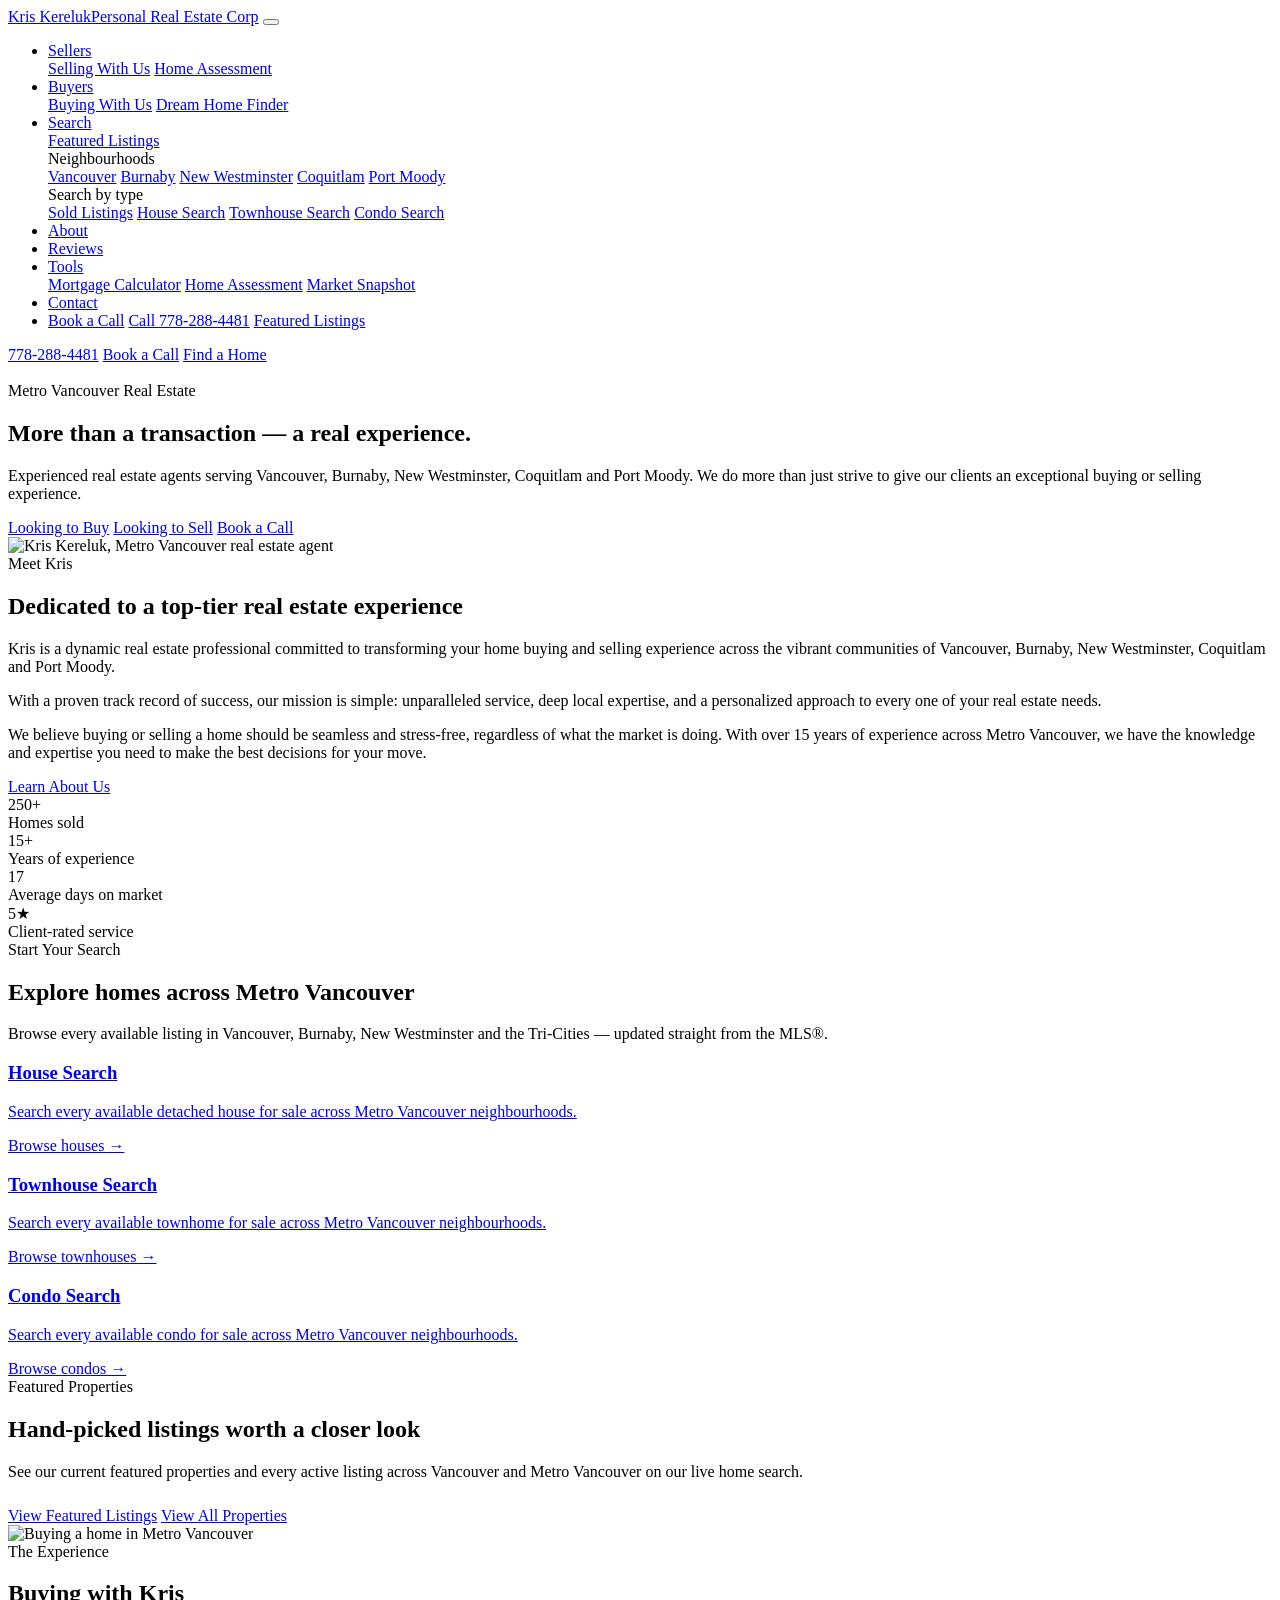
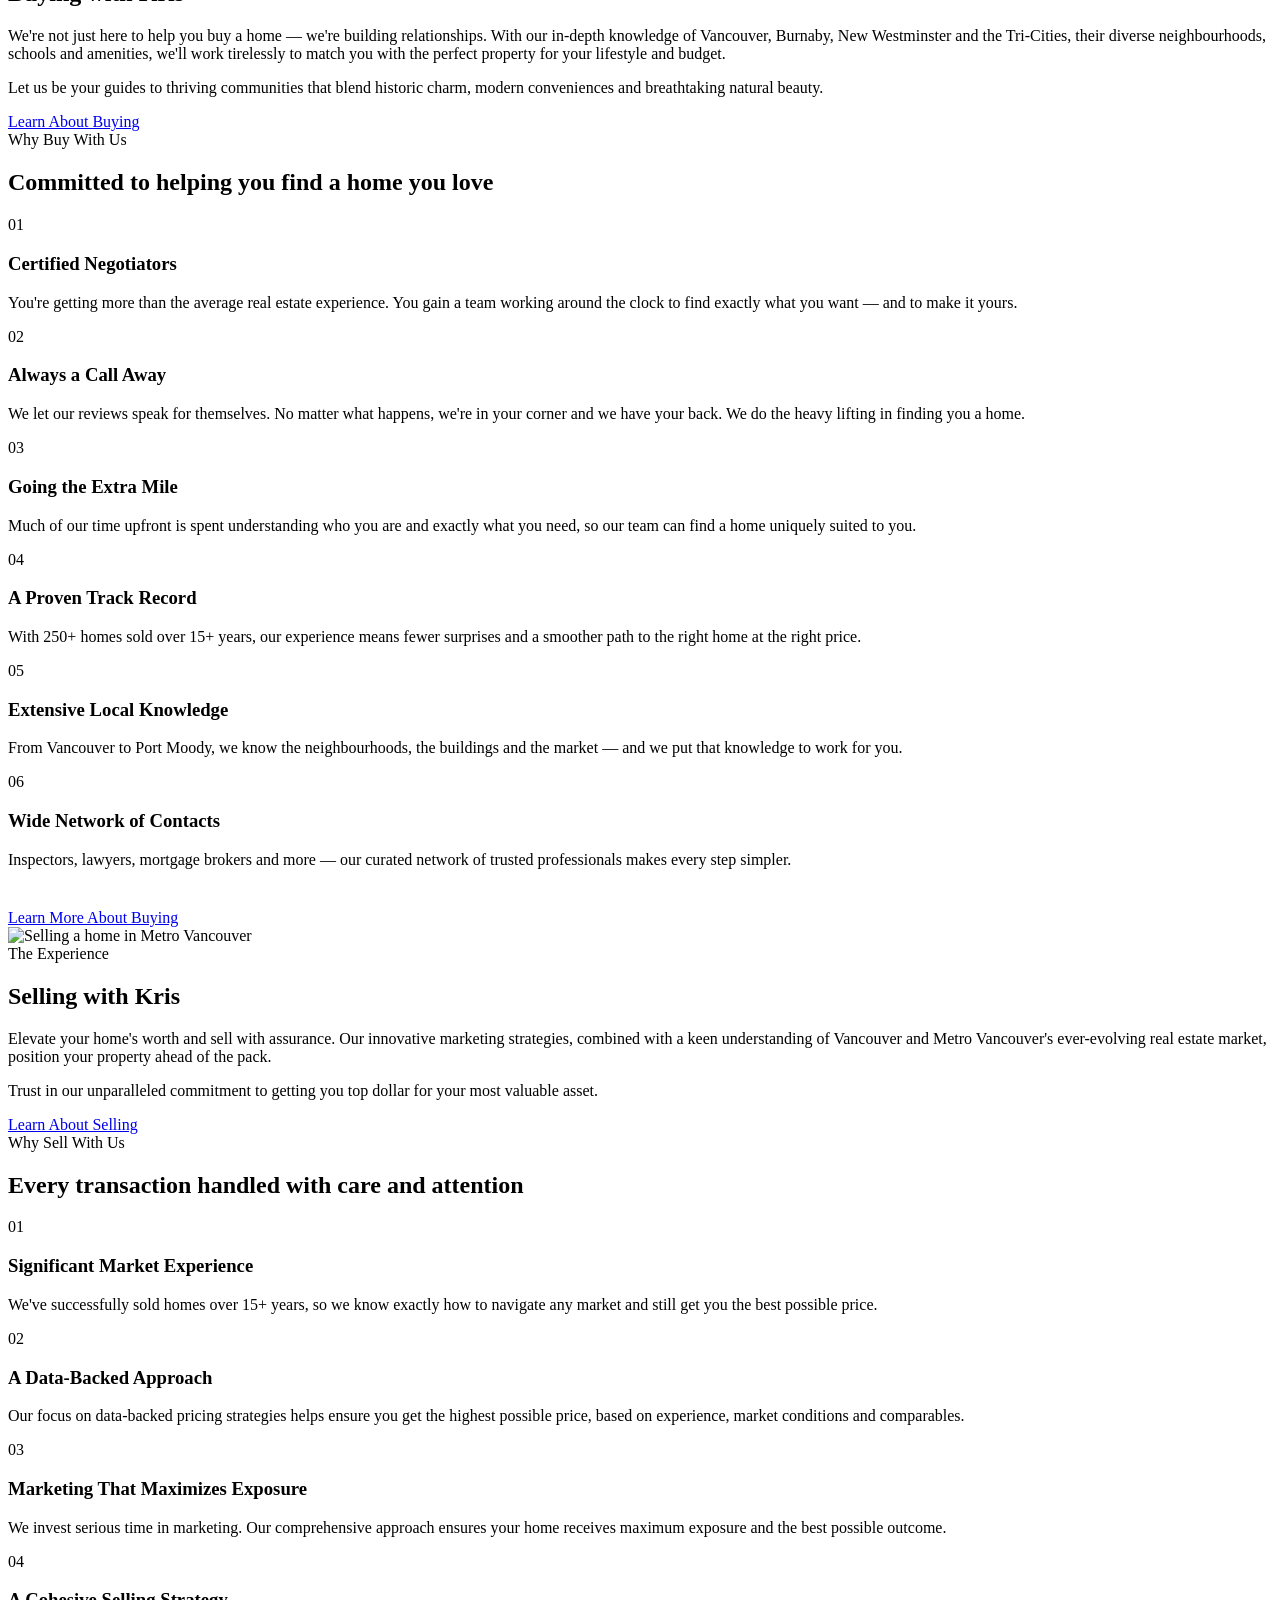
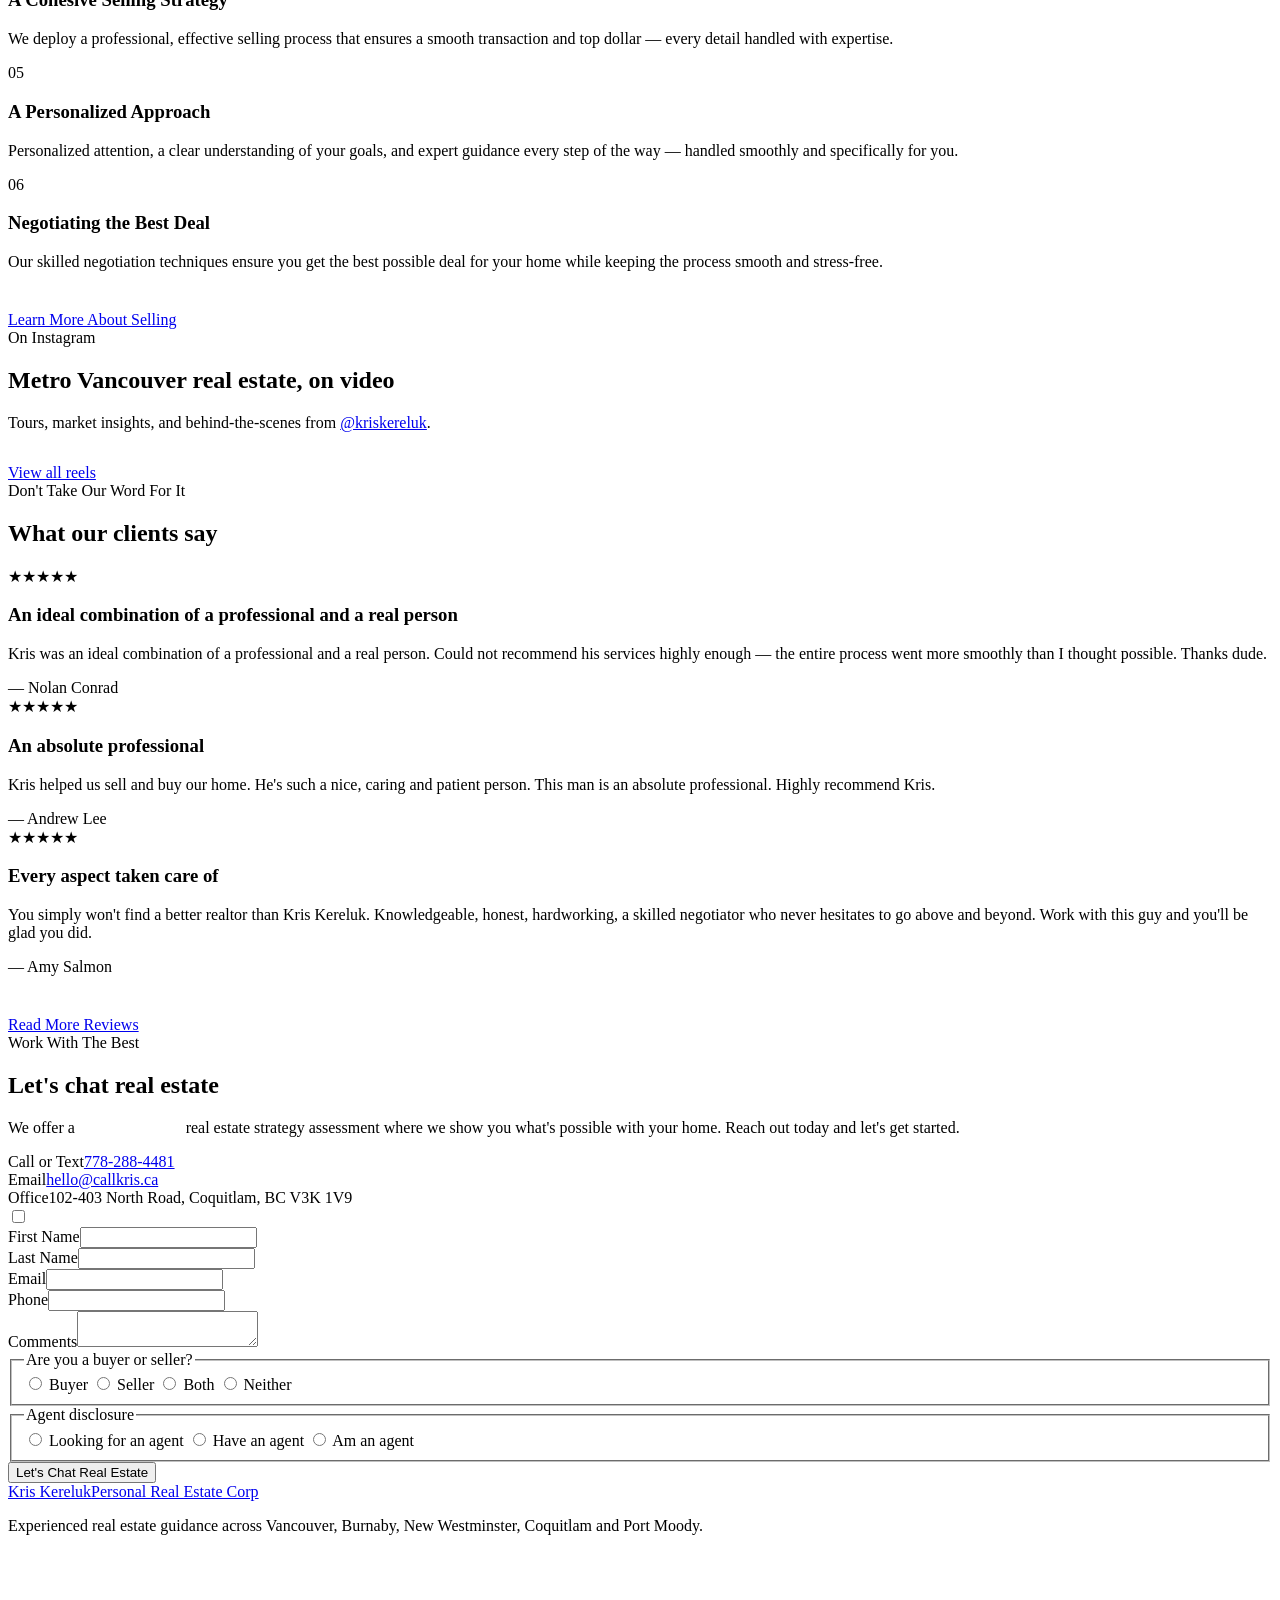
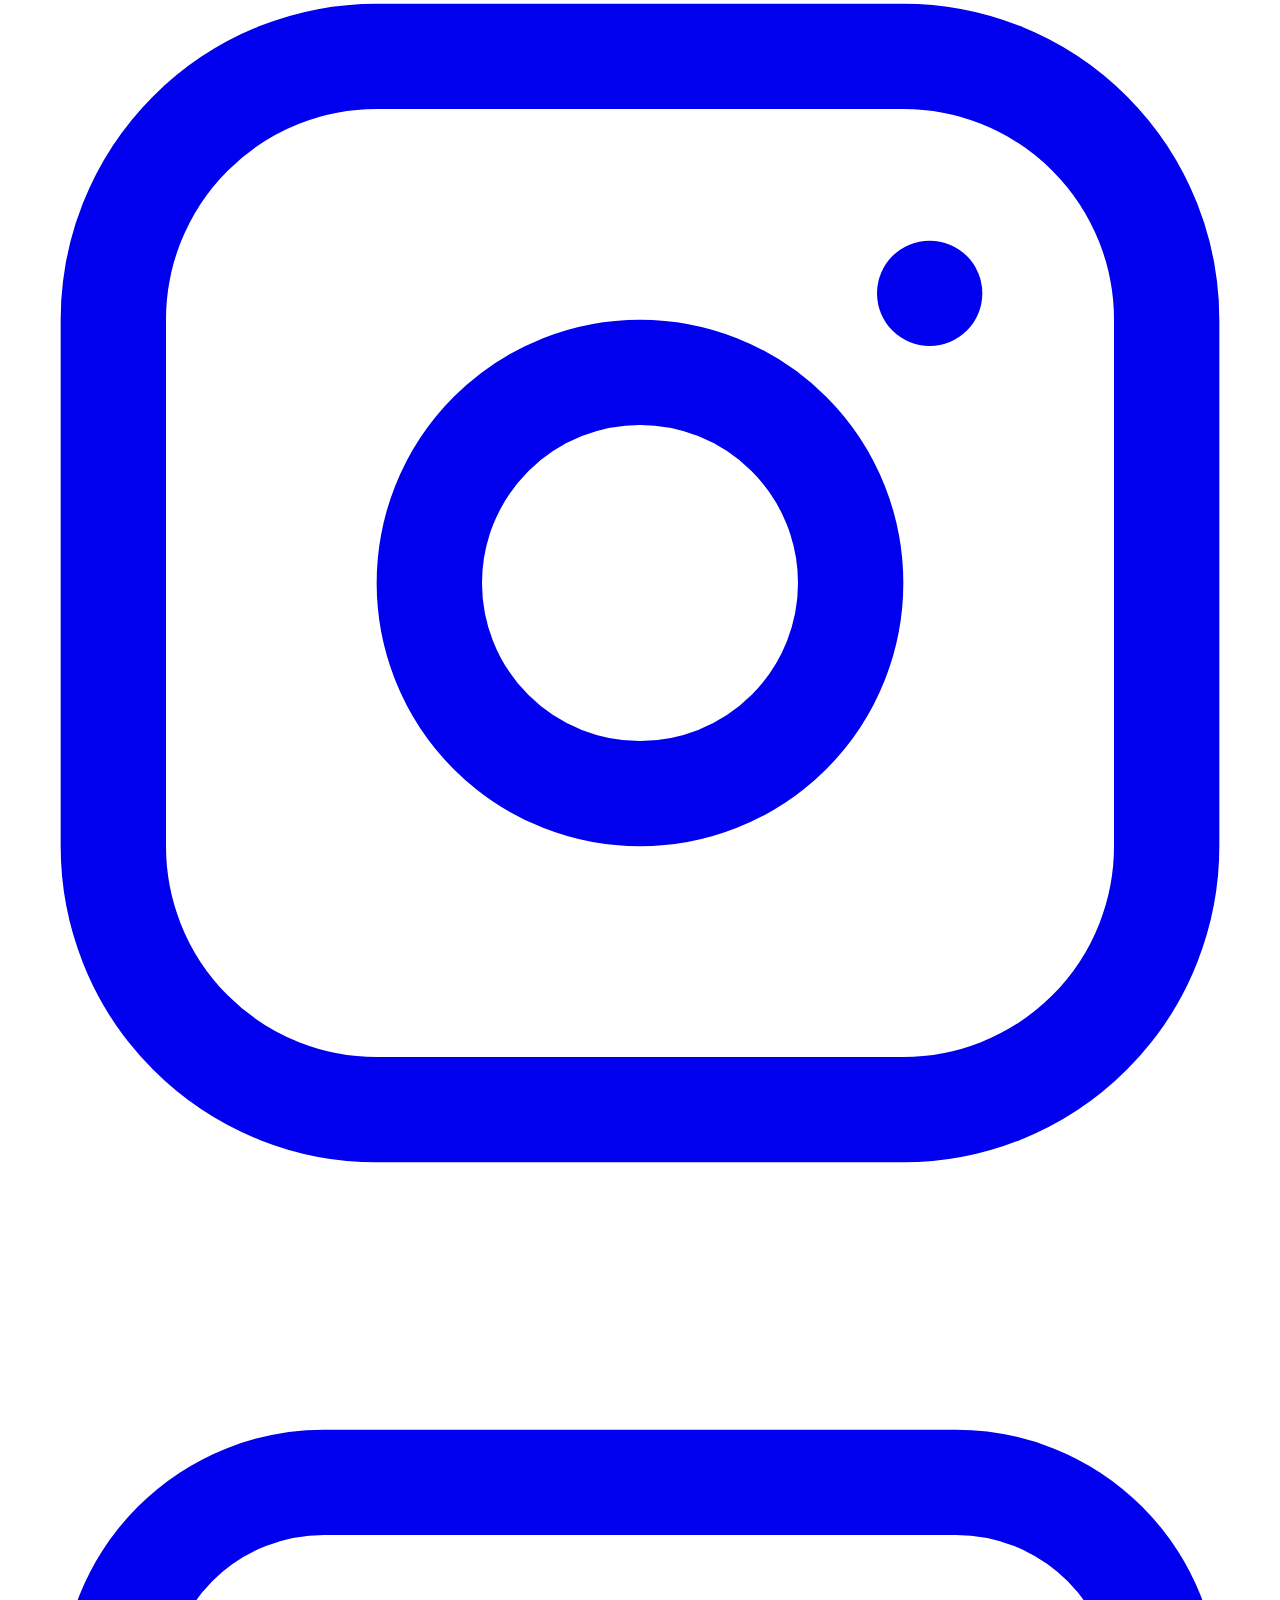
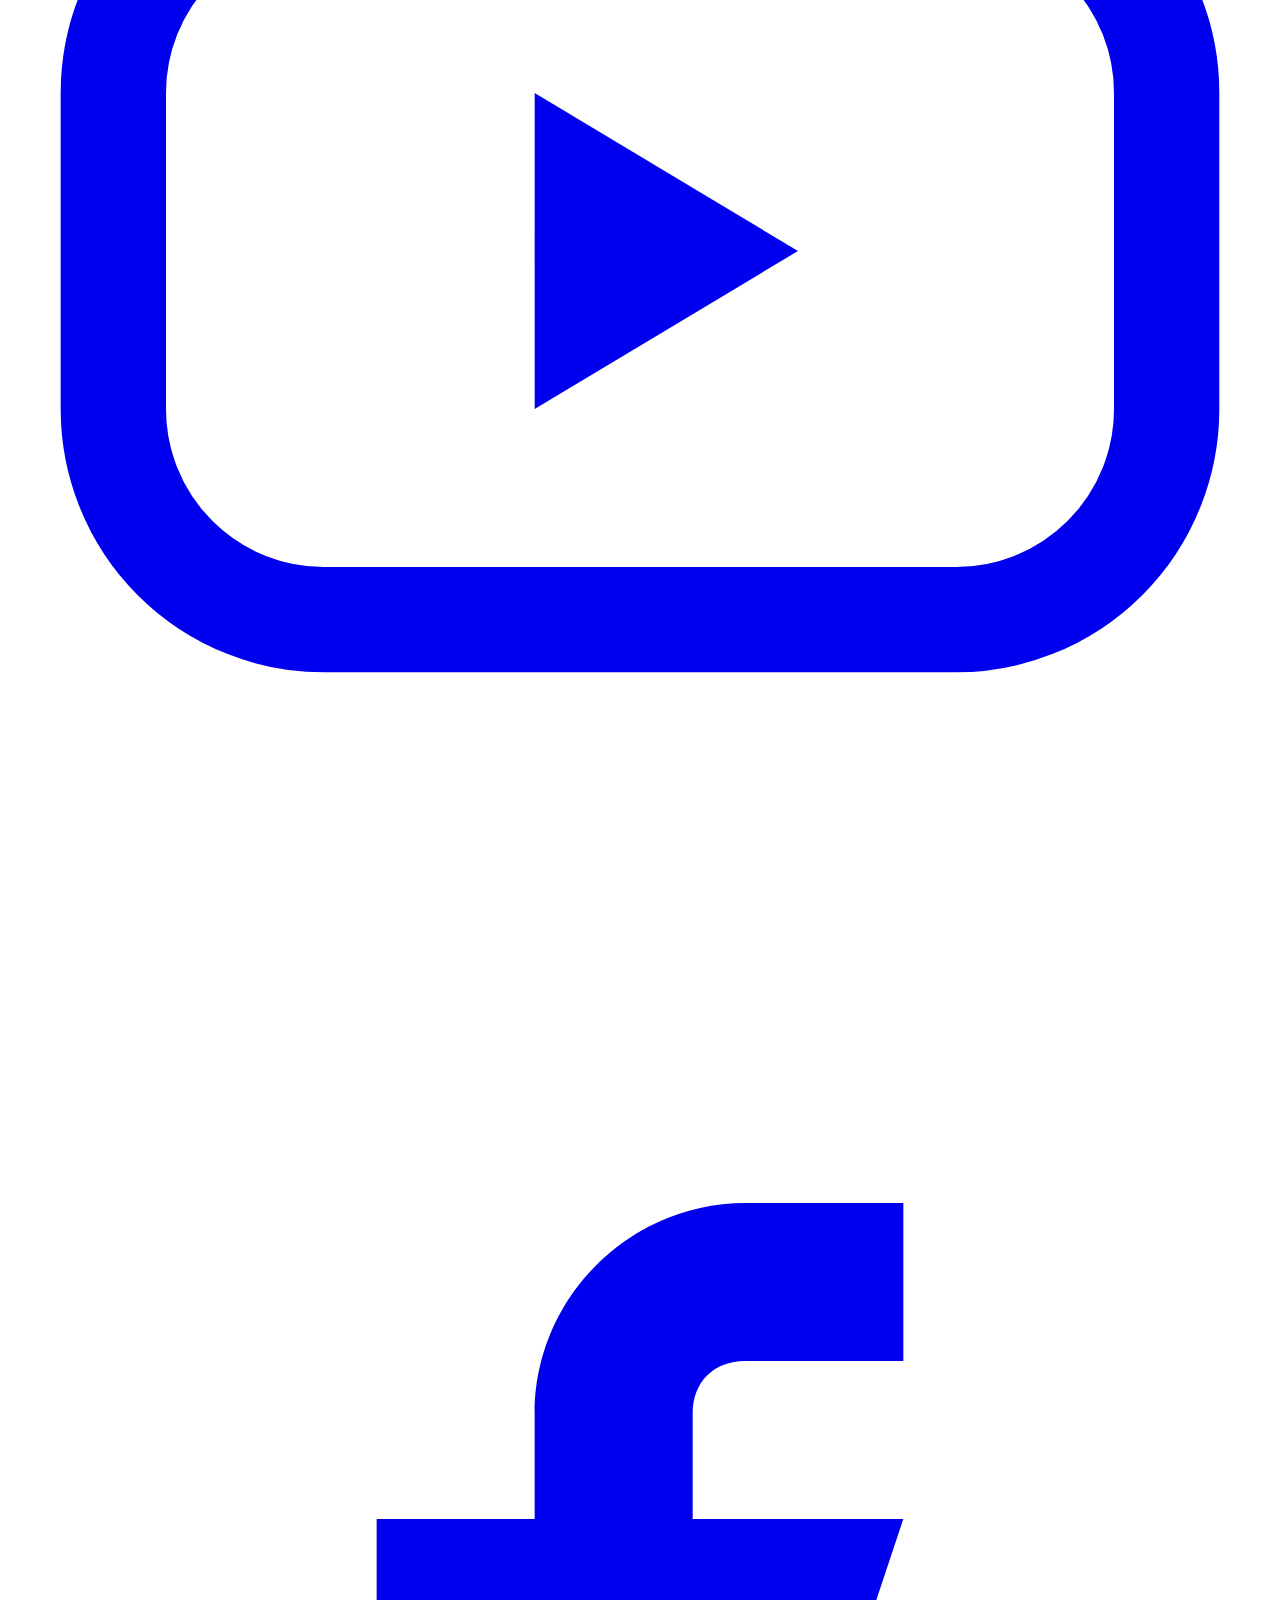
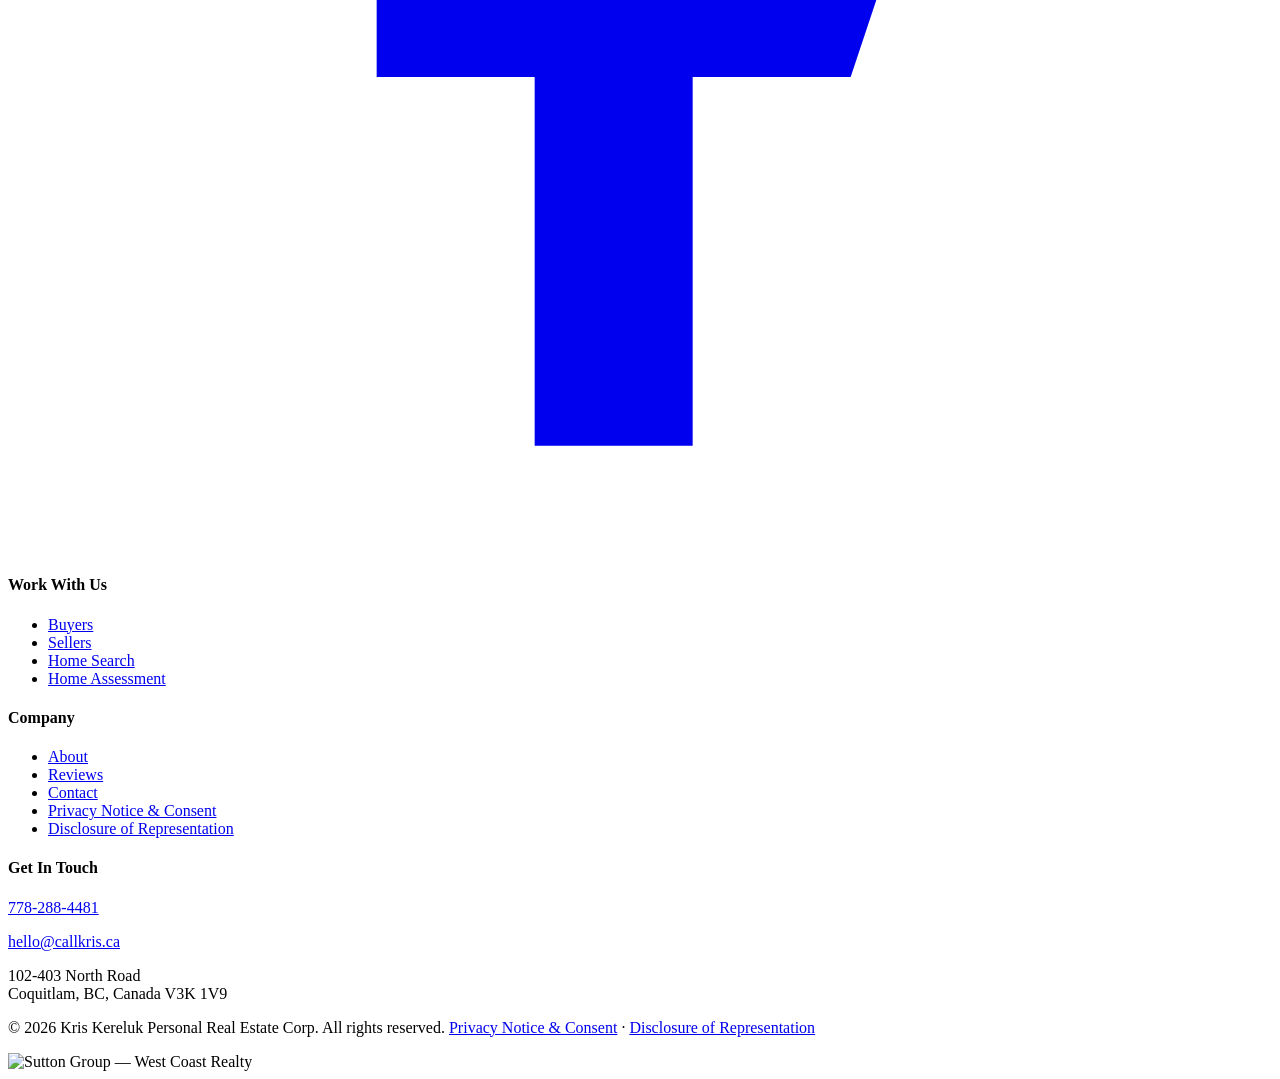
==== callkris-site/index.html @ fc59fc3d "Add Book a Call CTA linking to Zoom scheduler. Adds a site-wide header button plus homepage hero and" ====
<!DOCTYPE html>
<html lang="en">
<head>
<meta charset="UTF-8">
<meta name="viewport" content="width=device-width, initial-scale=1">
<title>Kris Kereluk — Real Estate in Vancouver, Burnaby &amp; New Westminster</title>
<meta name="description" content="Kris Kereluk is an experienced real estate agent serving Vancouver, Burnaby, New Westminster, Coquitlam and Port Moody — delivering more than just an exceptional buying or selling experience.">
<link rel="canonical" href="https://callkris.ca/">
<meta property="og:title" content="Kris Kereluk — Metro Vancouver Real Estate">
<meta property="og:description" content="Experienced real estate guidance across Metro Vancouver.">
<meta property="og:type" content="website">
<meta property="og:url" content="https://callkris.ca/">
<meta property="og:image" content="https://callkris.ca/assets/brand/og-preview.jpg">
<meta property="og:image:width" content="1200">
<meta property="og:image:height" content="630">
<meta name="twitter:card" content="summary_large_image">
<meta name="twitter:image" content="https://callkris.ca/assets/brand/og-preview.jpg">
<link rel="icon" href="/favicon.ico" sizes="any">
<link rel="icon" href="/assets/brand/favicon-32x32.png" type="image/png" sizes="32x32">
<link rel="icon" href="/assets/brand/favicon-16x16.png" type="image/png" sizes="16x16">
<link rel="apple-touch-icon" href="/assets/brand/apple-touch-icon.png">
<link rel="preconnect" href="https://fonts.googleapis.com">
<link rel="preconnect" href="https://fonts.gstatic.com" crossorigin>
<link href="https://fonts.googleapis.com/css2?family=Inter:wght@400;500;600;700&family=Playfair+Display:wght@600;700&display=swap" rel="stylesheet">
<link rel="stylesheet" href="/assets/style.css">
</head>
<body>

<!-- ============================ HEADER ============================ -->
<header class="site-header">
  <nav class="nav" aria-label="Main navigation">
    <a href="/" class="nav__logo wordmark wordmark--light" aria-label="Kris Kereluk — Home">Kris Kereluk<span>Personal Real Estate Corp</span></a>
    <button class="nav__toggle" aria-label="Open menu" aria-expanded="false"><span></span></button>
    <ul class="nav__menu">
      <li class="nav__item">
        <a href="/sellers/" class="nav__link">Sellers</a>
        <div class="nav__dropdown">
          <a href="/sellers/">Selling With Us</a>
          <a href="/sellers/home-assessment/">Home Assessment</a>
        </div>
      </li>
      <li class="nav__item">
        <a href="/buyers/" class="nav__link">Buyers</a>
        <div class="nav__dropdown">
          <a href="/buyers/">Buying With Us</a>
          <a href="/buyers/dream-home-finder/">Dream Home Finder</a>
        </div>
      </li>
      <li class="nav__item">
        <a href="https://search.callkris.ca/" class="nav__link">Search</a>
        <div class="nav__dropdown">
          <a href="https://search.callkris.ca/featured-listing">Featured Listings</a>
          <div class="nav__dd-label">Neighbourhoods</div>
          <a href="https://search.callkris.ca/neighborhood/159304090/vancouver">Vancouver</a>
          <a href="https://search.callkris.ca/neighborhood/159304090/burnaby">Burnaby</a>
          <a href="https://search.callkris.ca/neighborhood/159304090/New%20Westminster">New Westminster</a>
          <a href="https://search.callkris.ca/neighborhood/159304090/Coquitlam">Coquitlam</a>
          <a href="https://search.callkris.ca/neighborhood/159304090/portmoody">Port Moody</a>
          <div class="nav__dd-label">Search by type</div>
          <a href="https://search.callkris.ca/sold">Sold Listings</a>
          <a href="https://search.callkris.ca/listing?Property-Type=Single%20Family%20Home&page=1&zoom=12">House Search</a>
          <a href="https://search.callkris.ca/listing?Property-Type=Townhouse&page=1&zoom=12">Townhouse Search</a>
          <a href="https://search.callkris.ca/listing?Property-Type=Condo&page=1&zoom=12">Condo Search</a>
        </div>
      </li>
      <li class="nav__item"><a href="/about/" class="nav__link">About</a></li>
      <li class="nav__item"><a href="/reviews/" class="nav__link">Reviews</a></li>
      <li class="nav__item">
        <a href="/sellers/home-assessment/" class="nav__link">Tools</a>
        <div class="nav__dropdown">
          <a href="https://search.callkris.ca/mortgage-calculator">Mortgage Calculator</a>
          <a href="/sellers/home-assessment/">Home Assessment</a>
          <a href="https://search.callkris.ca/snapshot">Market Snapshot</a>
        </div>
      </li>
      <li class="nav__item"><a href="/contact/" class="nav__link">Contact</a></li>
      <li class="nav__cta-mobile">
        <a href="https://scheduler.zoom.us/kris-kereluk-jcwxb9/30-mins-real-estate" class="btn btn--primary" target="_blank" rel="noopener">Book a Call</a>
        <a href="tel:778-288-4481" class="btn btn--ghost">Call 778-288-4481</a>
        <a href="https://search.callkris.ca/featured-listing" class="btn btn--ghost">Featured Listings</a>
      </li>
    </ul>
    <div class="nav__cta">
      <a href="tel:778-288-4481" class="nav__phone">778-288-4481</a>
      <a href="https://scheduler.zoom.us/kris-kereluk-jcwxb9/30-mins-real-estate" class="btn btn--primary" target="_blank" rel="noopener">Book a Call</a>
      <a href="https://search.callkris.ca/" class="btn btn--ghost">Find a Home</a>
    </div>
  </nav>
</header>

<main>

<!-- ============================ HERO ============================ -->
<section class="hero">
  <img class="hero__bg" src="https://callkris.ca/wp-content/uploads/Kris-and-Marco-Real-Estate-Houses-36-1024x683.jpg" alt="">
  <div class="hero__inner">
    <span class="eyebrow">Metro Vancouver Real Estate</span>
    <h1>More than a transaction — a real experience.</h1>
    <p class="hero__sub">Experienced real estate agents serving Vancouver, Burnaby, New Westminster, Coquitlam and Port Moody. We do more than just strive to give our clients an exceptional buying or selling experience.</p>
    <div class="btn-row">
      <a href="/buyers/" class="btn btn--primary">Looking to Buy</a>
      <a href="/sellers/" class="btn btn--outline-ink">Looking to Sell</a>
      <a href="https://scheduler.zoom.us/kris-kereluk-jcwxb9/30-mins-real-estate" class="btn btn--outline-ink" target="_blank" rel="noopener">Book a Call</a>
    </div>
  </div>
</section>

<!-- ============================ INTRO ============================ -->
<section class="section">
  <div class="container">
    <div class="split">
      <div class="split__media">
        <img src="https://callkris.ca/wp-content/uploads/Untitled-design.png" alt="Kris Kereluk, Metro Vancouver real estate agent">
      </div>
      <div class="split__body">
        <span class="eyebrow">Meet Kris</span>
        <h2>Dedicated to a top-tier real estate experience</h2>
        <p>Kris is a dynamic real estate professional committed to transforming your home buying and selling experience across the vibrant communities of Vancouver, Burnaby, New Westminster, Coquitlam and Port Moody.</p>
        <p>With a proven track record of success, our mission is simple: unparalleled service, deep local expertise, and a personalized approach to every one of your real estate needs.</p>
        <p>We believe buying or selling a home should be seamless and stress-free, regardless of what the market is doing. With over 15 years of experience across Metro Vancouver, we have the knowledge and expertise you need to make the best decisions for your move.</p>
        <div class="btn-row">
          <a href="/about/" class="btn btn--ink">Learn About Us</a>
        </div>
      </div>
    </div>
  </div>
</section>

<!-- ============================ STATS ============================ -->
<section class="section--tight section--ink">
  <div class="container">
    <div class="stats">
      <div class="stat"><div class="stat__num">250+</div><div class="stat__label">Homes sold</div></div>
      <div class="stat"><div class="stat__num">15+</div><div class="stat__label">Years of experience</div></div>
      <div class="stat"><div class="stat__num">17</div><div class="stat__label">Average days on market</div></div>
      <div class="stat"><div class="stat__num">5★</div><div class="stat__label">Client-rated service</div></div>
    </div>
  </div>
</section>

<!-- ============================ SEARCH CARDS ============================ -->
<section class="section section--cream">
  <div class="container">
    <div class="section-head center">
      <span class="eyebrow">Start Your Search</span>
      <h2>Explore homes across Metro Vancouver</h2>
      <p class="lead measure">Browse every available listing in Vancouver, Burnaby, New Westminster and the Tri-Cities — updated straight from the MLS®.</p>
    </div>
    <div class="cards-3">
      <a class="search-card" href="https://search.callkris.ca/listing?Property-Type=Single%20Family%20Home&page=1&zoom=12">
        <h3>House Search</h3>
        <p>Search every available detached house for sale across Metro Vancouver neighbourhoods.</p>
        <span class="arrow">Browse houses &rarr;</span>
      </a>
      <a class="search-card" href="https://search.callkris.ca/listing?Property-Type=Townhouse&page=1&zoom=12">
        <h3>Townhouse Search</h3>
        <p>Search every available townhome for sale across Metro Vancouver neighbourhoods.</p>
        <span class="arrow">Browse townhouses &rarr;</span>
      </a>
      <a class="search-card" href="https://search.callkris.ca/listing?Property-Type=Condo&page=1&zoom=12">
        <h3>Condo Search</h3>
        <p>Search every available condo for sale across Metro Vancouver neighbourhoods.</p>
        <span class="arrow">Browse condos &rarr;</span>
      </a>
    </div>
  </div>
</section>

<!-- ============================ FEATURED ============================ -->
<section class="section">
  <div class="container center">
    <span class="eyebrow">Featured Properties</span>
    <h2>Hand-picked listings worth a closer look</h2>
    <p class="lead measure">See our current featured properties and every active listing across Vancouver and Metro Vancouver on our live home search.</p>
    <div class="btn-row" style="margin-top:26px;">
      <a href="https://search.callkris.ca/featured-listing" class="btn btn--primary">View Featured Listings</a>
      <a href="https://search.callkris.ca/" class="btn btn--ghost">View All Properties</a>
    </div>
  </div>
</section>

<!-- ============================ BUYING ============================ -->
<section class="section section--cream">
  <div class="container">
    <div class="split split--reverse">
      <div class="split__media">
        <img src="https://callkris.ca/wp-content/uploads/Kris-and-Marco-Real-Estate-Houses-12-1024x683.jpg" alt="Buying a home in Metro Vancouver">
      </div>
      <div class="split__body">
        <span class="eyebrow">The Experience</span>
        <h2>Buying with Kris</h2>
        <p>We're not just here to help you buy a home — we're building relationships. With our in-depth knowledge of Vancouver, Burnaby, New Westminster and the Tri-Cities, their diverse neighbourhoods, schools and amenities, we'll work tirelessly to match you with the perfect property for your lifestyle and budget.</p>
        <p>Let us be your guides to thriving communities that blend historic charm, modern conveniences and breathtaking natural beauty.</p>
        <div class="btn-row">
          <a href="/buyers/" class="btn btn--ink">Learn About Buying</a>
        </div>
      </div>
    </div>
  </div>
</section>

<section class="section section--cream" style="padding-top:0;">
  <div class="container">
    <div class="section-head center">
      <span class="eyebrow">Why Buy With Us</span>
      <h2>Committed to helping you find a home you love</h2>
    </div>
    <div class="feature-grid">
      <div class="feature"><div class="feature__num">01</div><h3>Certified Negotiators</h3><p>You're getting more than the average real estate experience. You gain a team working around the clock to find exactly what you want — and to make it yours.</p></div>
      <div class="feature"><div class="feature__num">02</div><h3>Always a Call Away</h3><p>We let our reviews speak for themselves. No matter what happens, we're in your corner and we have your back. We do the heavy lifting in finding you a home.</p></div>
      <div class="feature"><div class="feature__num">03</div><h3>Going the Extra Mile</h3><p>Much of our time upfront is spent understanding who you are and exactly what you need, so our team can find a home uniquely suited to you.</p></div>
      <div class="feature"><div class="feature__num">04</div><h3>A Proven Track Record</h3><p>With 250+ homes sold over 15+ years, our experience means fewer surprises and a smoother path to the right home at the right price.</p></div>
      <div class="feature"><div class="feature__num">05</div><h3>Extensive Local Knowledge</h3><p>From Vancouver to Port Moody, we know the neighbourhoods, the buildings and the market — and we put that knowledge to work for you.</p></div>
      <div class="feature"><div class="feature__num">06</div><h3>Wide Network of Contacts</h3><p>Inspectors, lawyers, mortgage brokers and more — our curated network of trusted professionals makes every step simpler.</p></div>
    </div>
    <div class="center btn-row" style="margin-top:40px;">
      <a href="/buyers/" class="btn btn--primary">Learn More About Buying</a>
    </div>
  </div>
</section>

<!-- ============================ SELLING ============================ -->
<section class="section">
  <div class="container">
    <div class="split">
      <div class="split__media">
        <img src="https://callkris.ca/wp-content/uploads/Kris-and-Marco-Real-Estate-Houses-31-1024x683.jpg" alt="Selling a home in Metro Vancouver">
      </div>
      <div class="split__body">
        <span class="eyebrow">The Experience</span>
        <h2>Selling with Kris</h2>
        <p>Elevate your home's worth and sell with assurance. Our innovative marketing strategies, combined with a keen understanding of Vancouver and Metro Vancouver's ever-evolving real estate market, position your property ahead of the pack.</p>
        <p>Trust in our unparalleled commitment to getting you top dollar for your most valuable asset.</p>
        <div class="btn-row">
          <a href="/sellers/" class="btn btn--ink">Learn About Selling</a>
        </div>
      </div>
    </div>
  </div>
</section>

<section class="section" style="padding-top:0;">
  <div class="container">
    <div class="section-head center">
      <span class="eyebrow">Why Sell With Us</span>
      <h2>Every transaction handled with care and attention</h2>
    </div>
    <div class="feature-grid">
      <div class="feature"><div class="feature__num">01</div><h3>Significant Market Experience</h3><p>We've successfully sold homes over 15+ years, so we know exactly how to navigate any market and still get you the best possible price.</p></div>
      <div class="feature"><div class="feature__num">02</div><h3>A Data-Backed Approach</h3><p>Our focus on data-backed pricing strategies helps ensure you get the highest possible price, based on experience, market conditions and comparables.</p></div>
      <div class="feature"><div class="feature__num">03</div><h3>Marketing That Maximizes Exposure</h3><p>We invest serious time in marketing. Our comprehensive approach ensures your home receives maximum exposure and the best possible outcome.</p></div>
      <div class="feature"><div class="feature__num">04</div><h3>A Cohesive Selling Strategy</h3><p>We deploy a professional, effective selling process that ensures a smooth transaction and top dollar — every detail handled with expertise.</p></div>
      <div class="feature"><div class="feature__num">05</div><h3>A Personalized Approach</h3><p>Personalized attention, a clear understanding of your goals, and expert guidance every step of the way — handled smoothly and specifically for you.</p></div>
      <div class="feature"><div class="feature__num">06</div><h3>Negotiating the Best Deal</h3><p>Our skilled negotiation techniques ensure you get the best possible deal for your home while keeping the process smooth and stress-free.</p></div>
    </div>
    <div class="center btn-row" style="margin-top:40px;">
      <a href="/sellers/" class="btn btn--primary">Learn More About Selling</a>
    </div>
  </div>
</section>

<!-- ============================ INSTAGRAM ============================ -->
<section class="section section--cream" id="instagram">
  <div class="container">
    <div class="section-head center">
      <span class="eyebrow">On Instagram</span>
      <h2>Metro Vancouver real estate, on video</h2>
      <p class="lead measure">Tours, market insights, and behind-the-scenes from <a href="https://www.instagram.com/kriskereluk" target="_blank" rel="noopener noreferrer">@kriskereluk</a>.</p>
    </div>
    <div class="instagram-row" data-instagram-row aria-label="Instagram reels from @kriskereluk">
      <div class="instagram-row__track"></div>
    </div>
    <div class="center btn-row" style="margin-top:32px;">
      <a href="https://www.instagram.com/kriskereluk/reels/" class="btn btn--ink" target="_blank" rel="noopener noreferrer">View all reels</a>
    </div>
  </div>
</section>

<!-- ============================ REVIEWS ============================ -->
<section class="section">
  <div class="container">
    <div class="section-head center">
      <span class="eyebrow">Don't Take Our Word For It</span>
      <h2>What our clients say</h2>
    </div>
    <div class="reviews-grid">
      <div class="review">
        <div class="review__stars">&#9733;&#9733;&#9733;&#9733;&#9733;</div>
        <h3>An ideal combination of a professional and a real person</h3>
        <p>Kris was an ideal combination of a professional and a real person. Could not recommend his services highly enough — the entire process went more smoothly than I thought possible. Thanks dude.</p>
        <div class="review__name">— Nolan Conrad</div>
      </div>
      <div class="review">
        <div class="review__stars">&#9733;&#9733;&#9733;&#9733;&#9733;</div>
        <h3>An absolute professional</h3>
        <p>Kris helped us sell and buy our home. He's such a nice, caring and patient person. This man is an absolute professional. Highly recommend Kris.</p>
        <div class="review__name">— Andrew Lee</div>
      </div>
      <div class="review">
        <div class="review__stars">&#9733;&#9733;&#9733;&#9733;&#9733;</div>
        <h3>Every aspect taken care of</h3>
        <p>You simply won't find a better realtor than Kris Kereluk. Knowledgeable, honest, hardworking, a skilled negotiator who never hesitates to go above and beyond. Work with this guy and you'll be glad you did.</p>
        <div class="review__name">— Amy Salmon</div>
      </div>
    </div>
    <div class="center btn-row" style="margin-top:40px;">
      <a href="/reviews/" class="btn btn--ink">Read More Reviews</a>
    </div>
  </div>
</section>

<!-- ============================ CONTACT CTA ============================ -->
<section class="section section--ink" id="contact">
  <div class="container">
    <div class="contact-split">
      <div class="contact-info">
        <span class="eyebrow">Work With The Best</span>
        <h2>Let's chat real estate</h2>
        <p>We offer a <strong style="color:#fff;">zero-obligation</strong> real estate strategy assessment where we show you what's possible with your home. Reach out today and let's get started.</p>
        <div class="contact-list">
          <div><span class="ci-label">Call or Text</span><a href="tel:778-288-4481">778-288-4481</a></div>
          <div><span class="ci-label">Email</span><a href="mailto:hello@callkris.ca">hello@callkris.ca</a></div>
          <div><span class="ci-label">Office</span><span>102-403 North Road, Coquitlam, BC V3K 1V9</span></div>
        </div>
      </div>
      <form class="form-card" data-web3forms action="https://api.web3forms.com/submit" method="POST">
        <input type="hidden" name="access_key" value="2582c6f0-5012-46aa-9ed6-f4b3918dd53e">
        <input type="hidden" name="subject" value="New enquiry from callkris.ca">
        <input type="hidden" name="from_name" value="callkris.ca enquiry">
        <input type="checkbox" name="botcheck" class="hp-field" tabindex="-1" autocomplete="off" aria-hidden="true">
        <div class="form-grid">
          <div class="form-field"><label for="fname">First Name</label><input id="fname" name="First Name" type="text" required></div>
          <div class="form-field"><label for="lname">Last Name</label><input id="lname" name="Last Name" type="text" required></div>
          <div class="form-field"><label for="email">Email</label><input id="email" name="Email" type="email" required></div>
          <div class="form-field"><label for="phone">Phone</label><input id="phone" name="Phone" type="tel"></div>
          <div class="form-field form-field--full"><label for="comments">Comments</label><textarea id="comments" name="Comments"></textarea></div>
          <div class="form-field form-field--full">
            <fieldset>
              <legend>Are you a buyer or seller?</legend>
              <div class="choice-row">
                <label class="choice"><input type="radio" name="Buyer or Seller" value="Buyer" required> Buyer</label>
                <label class="choice"><input type="radio" name="Buyer or Seller" value="Seller"> Seller</label>
                <label class="choice"><input type="radio" name="Buyer or Seller" value="Both"> Both</label>
                <label class="choice"><input type="radio" name="Buyer or Seller" value="Neither"> Neither</label>
              </div>
            </fieldset>
          </div>
          <div class="form-field form-field--full">
            <fieldset>
              <legend>Agent disclosure</legend>
              <div class="choice-row">
                <label class="choice"><input type="radio" name="Agent Disclosure" value="Looking for an agent" required> Looking for an agent</label>
                <label class="choice"><input type="radio" name="Agent Disclosure" value="Have an agent"> Have an agent</label>
                <label class="choice"><input type="radio" name="Agent Disclosure" value="Am an agent"> Am an agent</label>
              </div>
            </fieldset>
          </div>
          <div class="form-status" role="status" aria-live="polite"></div>
          <div class="form-submit"><button type="submit" class="btn btn--primary">Let's Chat Real Estate</button></div>
        </div>
      </form>
    </div>
  </div>
</section>

</main>

<!-- ============================ FOOTER ============================ -->
<footer class="site-footer">
  <div class="container">
    <div class="footer-top">
      <div class="footer-brand">
        <a href="/" class="wordmark wordmark--dark">Kris Kereluk<span>Personal Real Estate Corp</span></a>
        <p>Experienced real estate guidance across Vancouver, Burnaby, New Westminster, Coquitlam and Port Moody.</p>
        <div class="footer-social">
          <a href="https://www.instagram.com/kriskereluk" aria-label="Instagram" target="_blank" rel="noopener"><svg viewBox="0 0 24 24" fill="none" stroke="currentColor" stroke-width="2"><rect x="2" y="2" width="20" height="20" rx="5"/><circle cx="12" cy="12" r="4"/><circle cx="17.5" cy="6.5" r="1" fill="currentColor" stroke="none"/></svg></a>
          <a href="https://www.youtube.com/@callkris" aria-label="YouTube" target="_blank" rel="noopener"><svg viewBox="0 0 24 24" fill="none" stroke="currentColor" stroke-width="2"><rect x="2" y="5" width="20" height="14" rx="4"/><path d="M10 9l5 3-5 3V9z" fill="currentColor" stroke="none"/></svg></a>
          <a href="https://www.facebook.com/listitwithkris" aria-label="Facebook" target="_blank" rel="noopener"><svg viewBox="0 0 24 24" fill="currentColor"><path d="M14 9h3V6h-3c-2.2 0-4 1.8-4 4v2H7v3h3v7h3v-7h3l1-3h-4v-2c0-.6.4-1 1-1z"/></svg></a>
        </div>
      </div>
      <div class="footer-col">
        <h4>Work With Us</h4>
        <ul>
          <li><a href="/buyers/">Buyers</a></li>
          <li><a href="/sellers/">Sellers</a></li>
          <li><a href="https://search.callkris.ca/featured-listing">Home Search</a></li>
          <li><a href="/sellers/home-assessment/">Home Assessment</a></li>
        </ul>
      </div>
      <div class="footer-col">
        <h4>Company</h4>
        <ul>
          <li><a href="/about/">About</a></li>
          <li><a href="/reviews/">Reviews</a></li>
          <li><a href="/contact/">Contact</a></li>
          <li><a href="/privacy/">Privacy Notice &amp; Consent</a></li>
          <li><a href="/representation/">Disclosure of Representation</a></li>
        </ul>
      </div>
      <div class="footer-col footer-contact">
        <h4>Get In Touch</h4>
        <p><a href="tel:778-288-4481">778-288-4481</a></p>
        <p><a href="mailto:hello@callkris.ca">hello@callkris.ca</a></p>
        <p>102-403 North Road<br>Coquitlam, BC, Canada V3K 1V9</p>
      </div>
    </div>
    <div class="footer-bottom">
      <p>&copy; <span data-year>2026</span> Kris Kereluk Personal Real Estate Corp. All rights reserved. <a href="/privacy/">Privacy Notice &amp; Consent</a> · <a href="/representation/">Disclosure of Representation</a></p>
      <img src="/assets/brand/sutton-west-coast-logo-white.png" alt="Sutton Group — West Coast Realty">
    </div>
  </div>
</footer>

<script type="application/ld+json">
{
  "@context": "https://schema.org",
  "@type": "RealEstateAgent",
  "name": "Kris Kereluk Personal Real Estate Corp",
  "image": "https://callkris.ca/assets/brand/og-preview.jpg",
  "url": "https://callkris.ca/",
  "telephone": "+1-778-288-4481",
  "email": "hello@callkris.ca",
  "address": {
    "@type": "PostalAddress",
    "streetAddress": "102-403 North Road",
    "addressLocality": "Coquitlam",
    "addressRegion": "BC",
    "postalCode": "V3K 1V9",
    "addressCountry": "CA"
  },
  "areaServed": ["Vancouver", "Burnaby", "New Westminster", "Coquitlam", "Port Moody"]
}
</script>
<script src="/assets/instagram.js" defer></script>
<script src="/assets/main.js" defer></script>
</body>
</html>
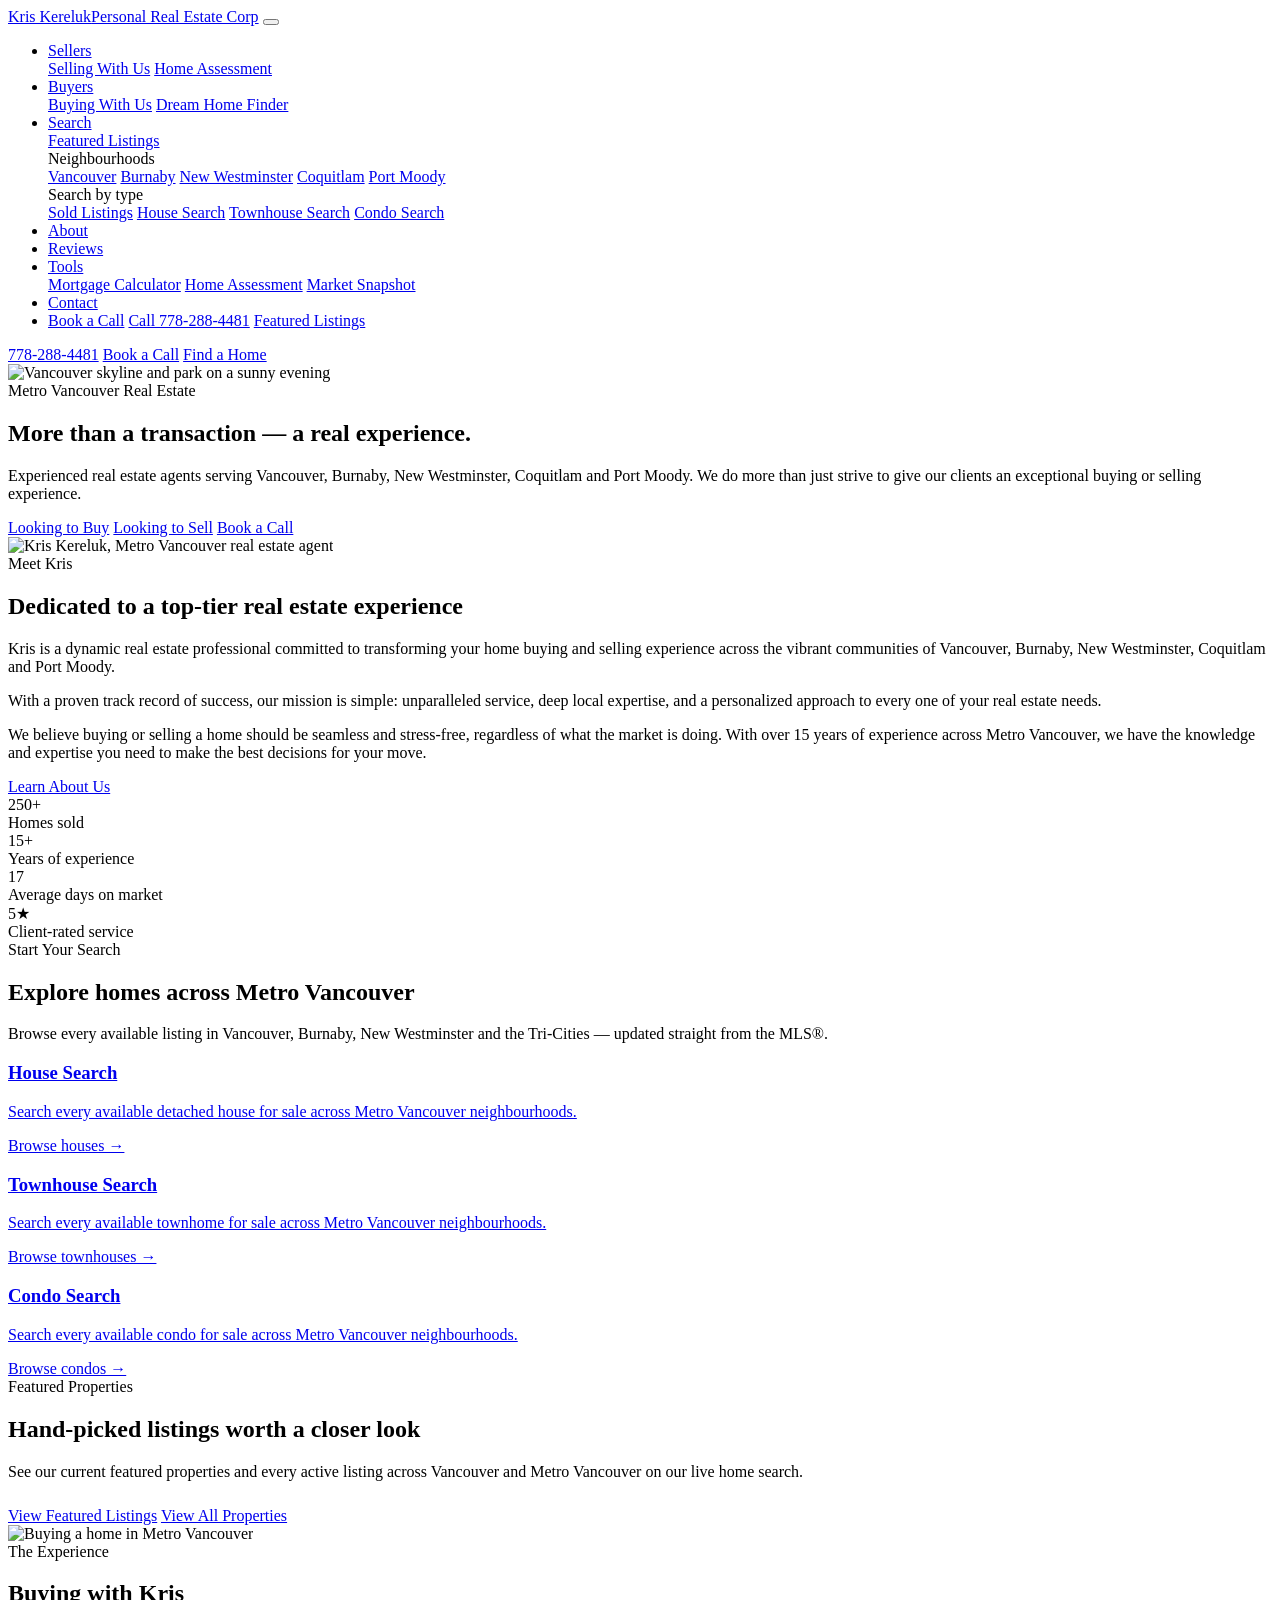
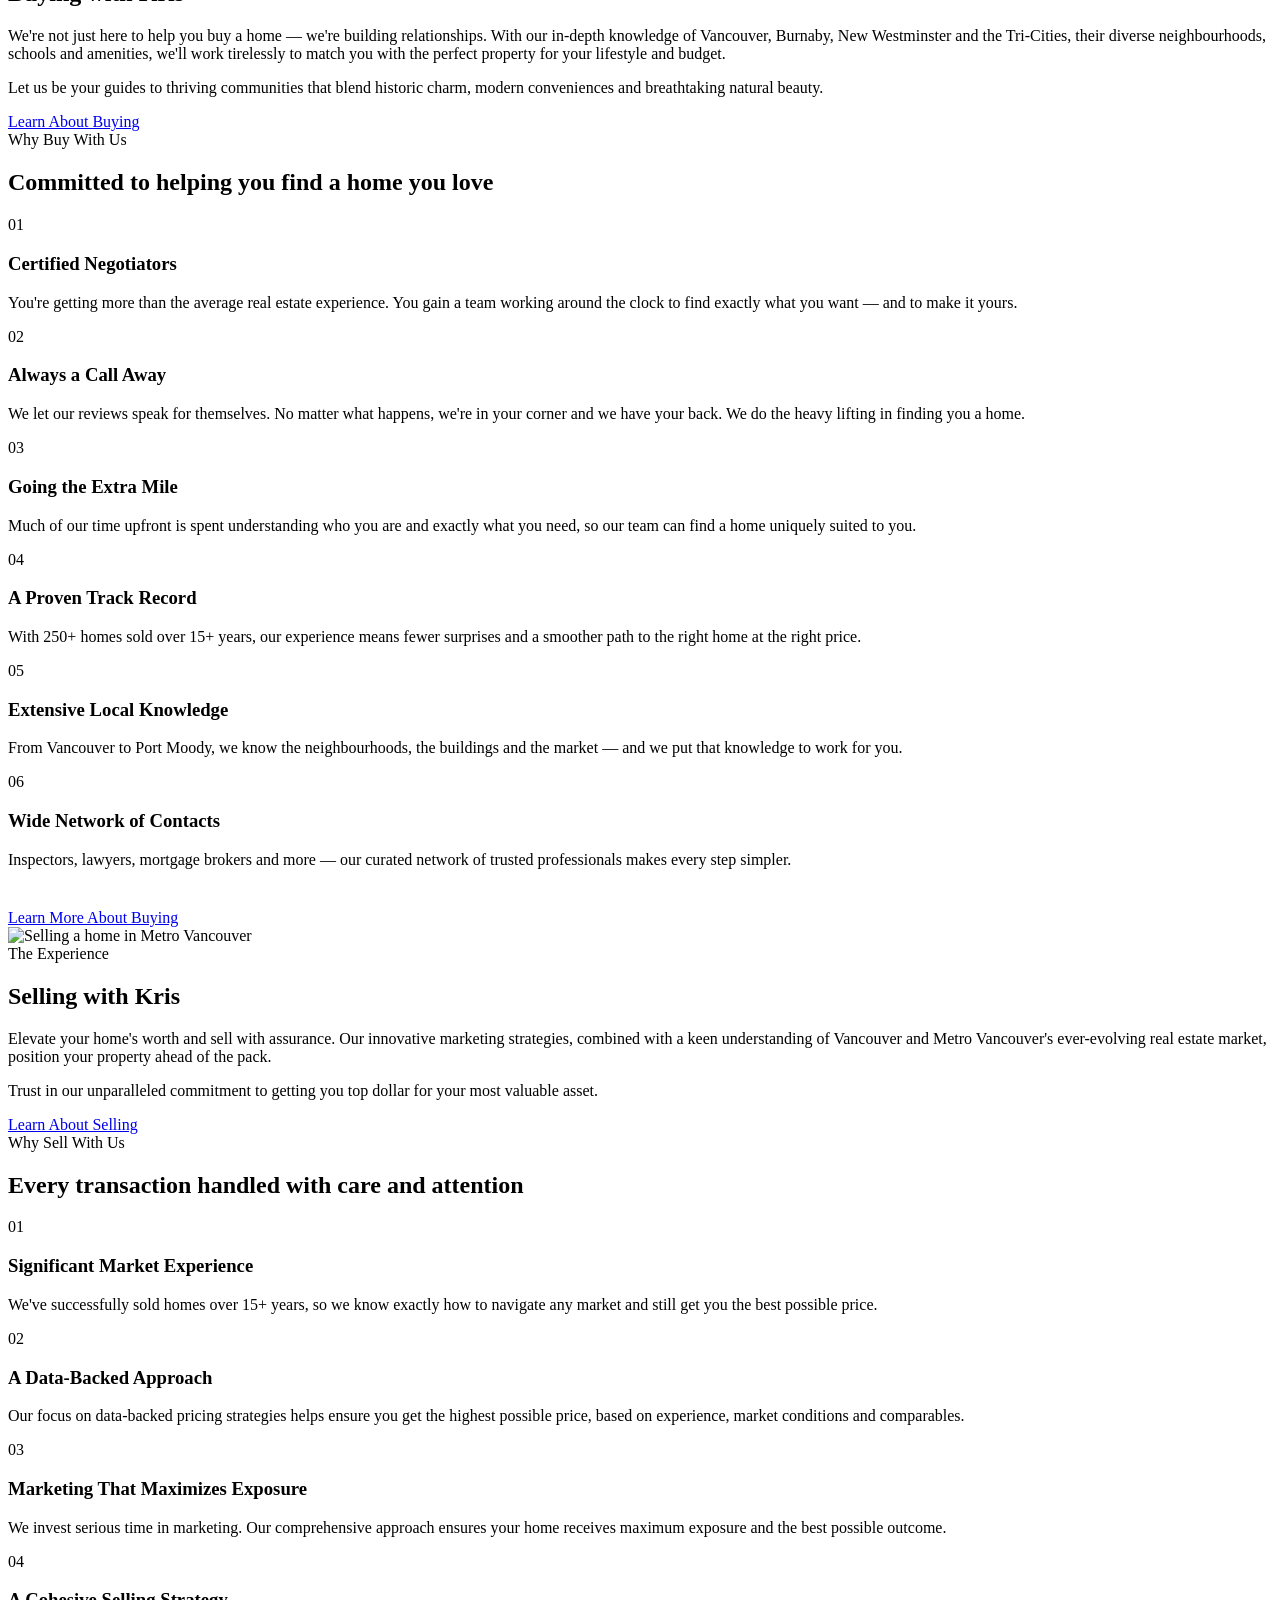
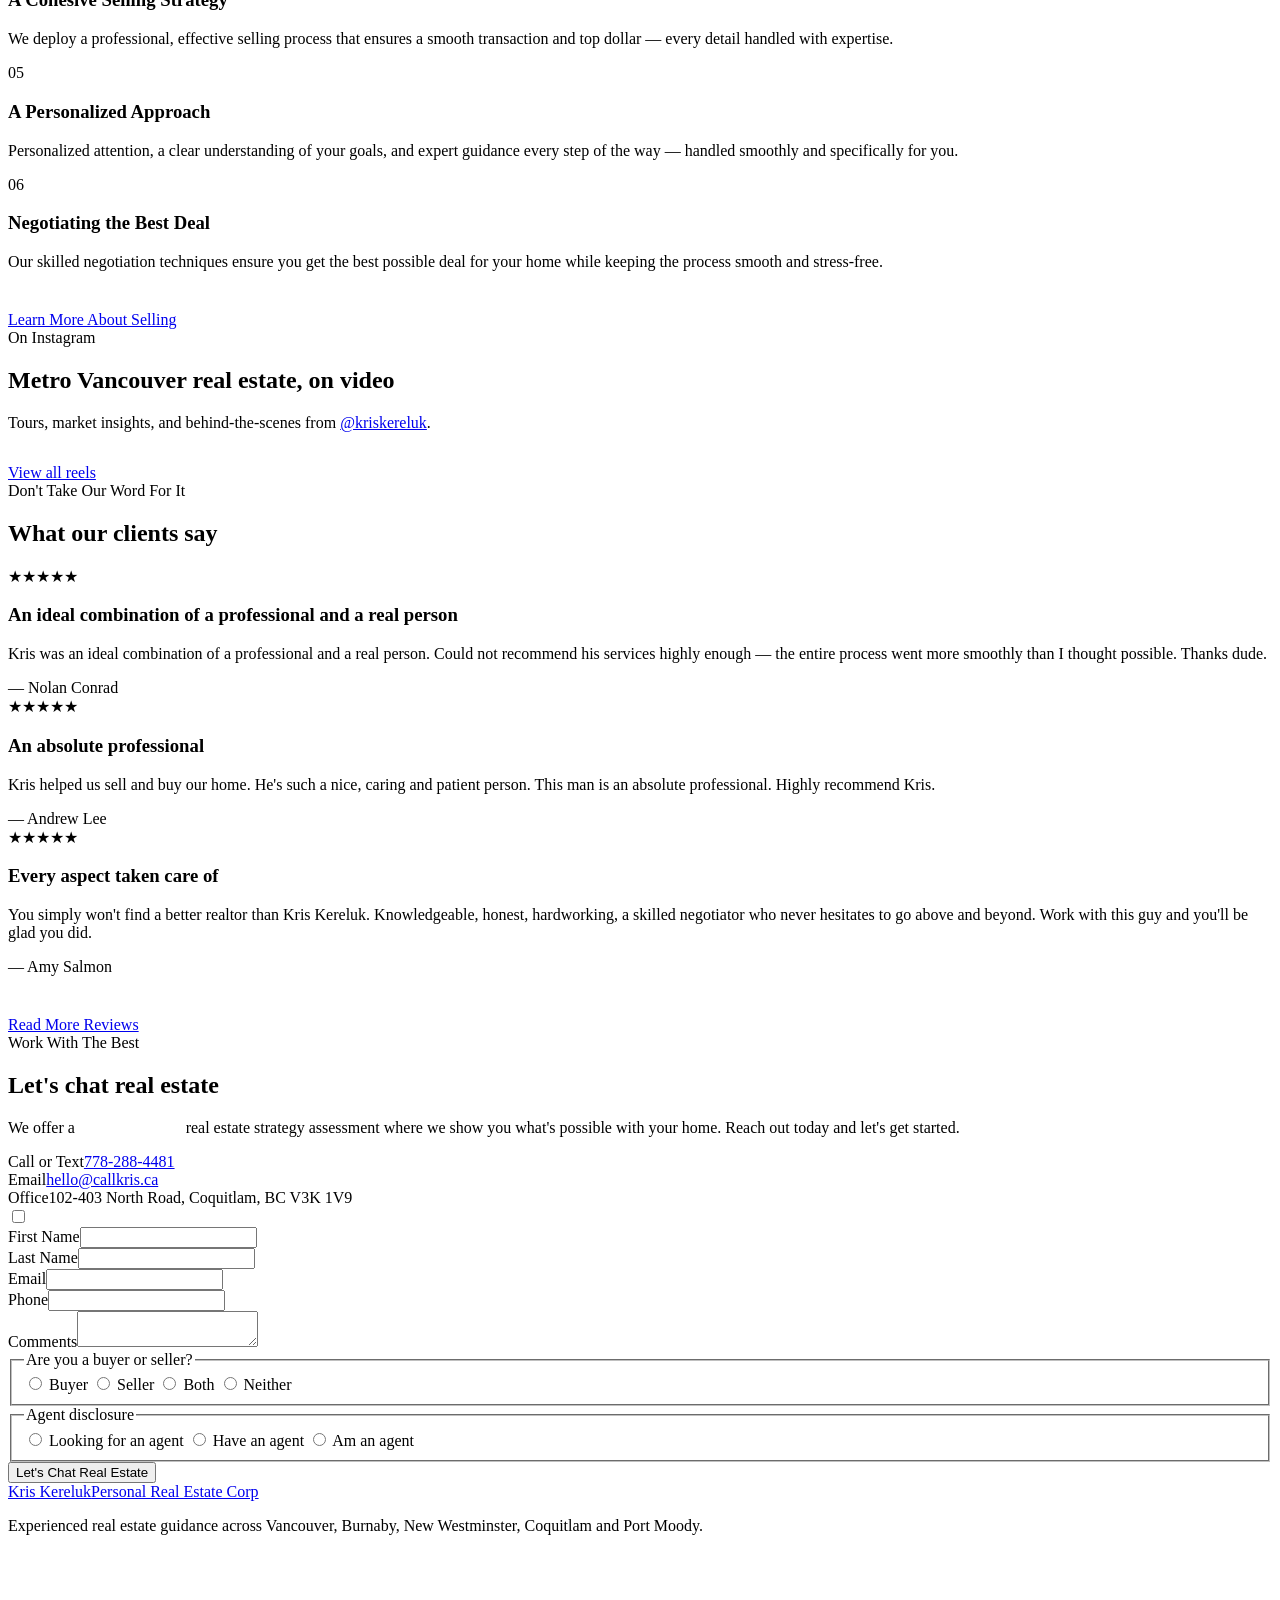
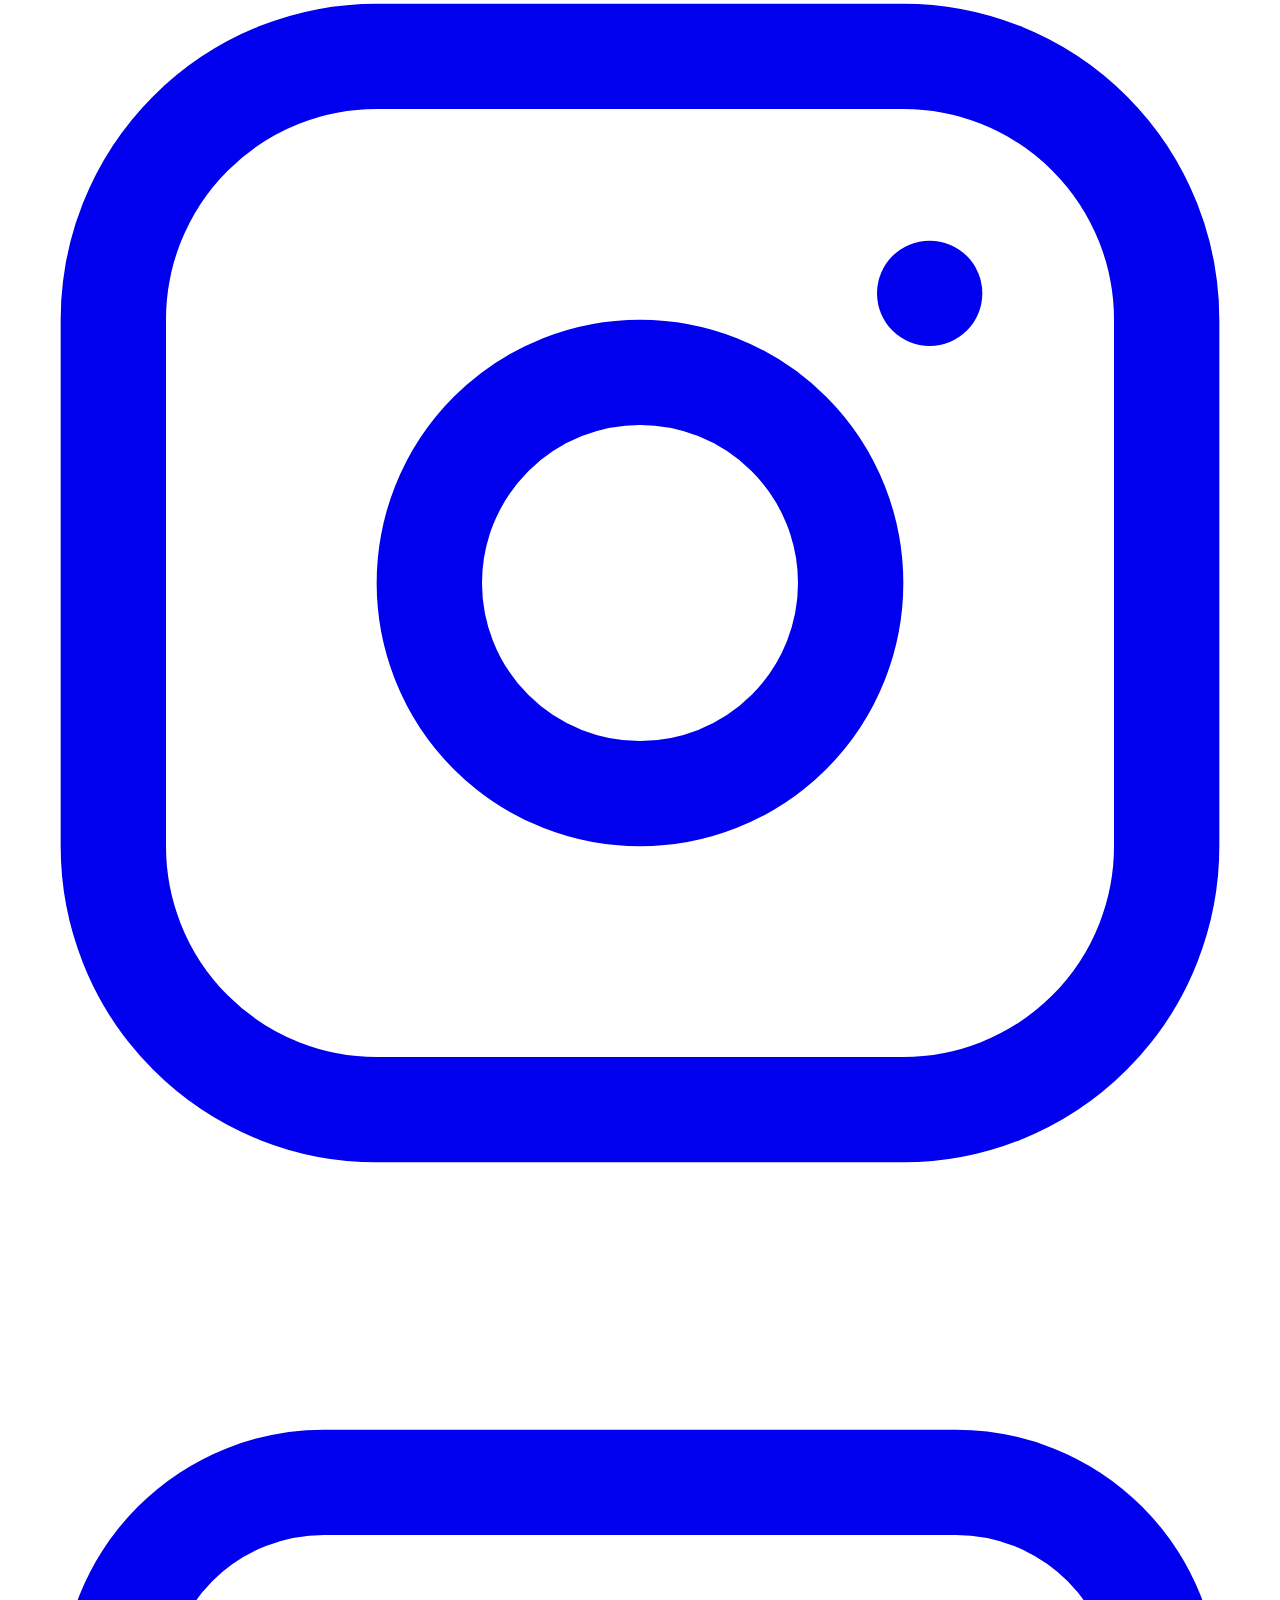
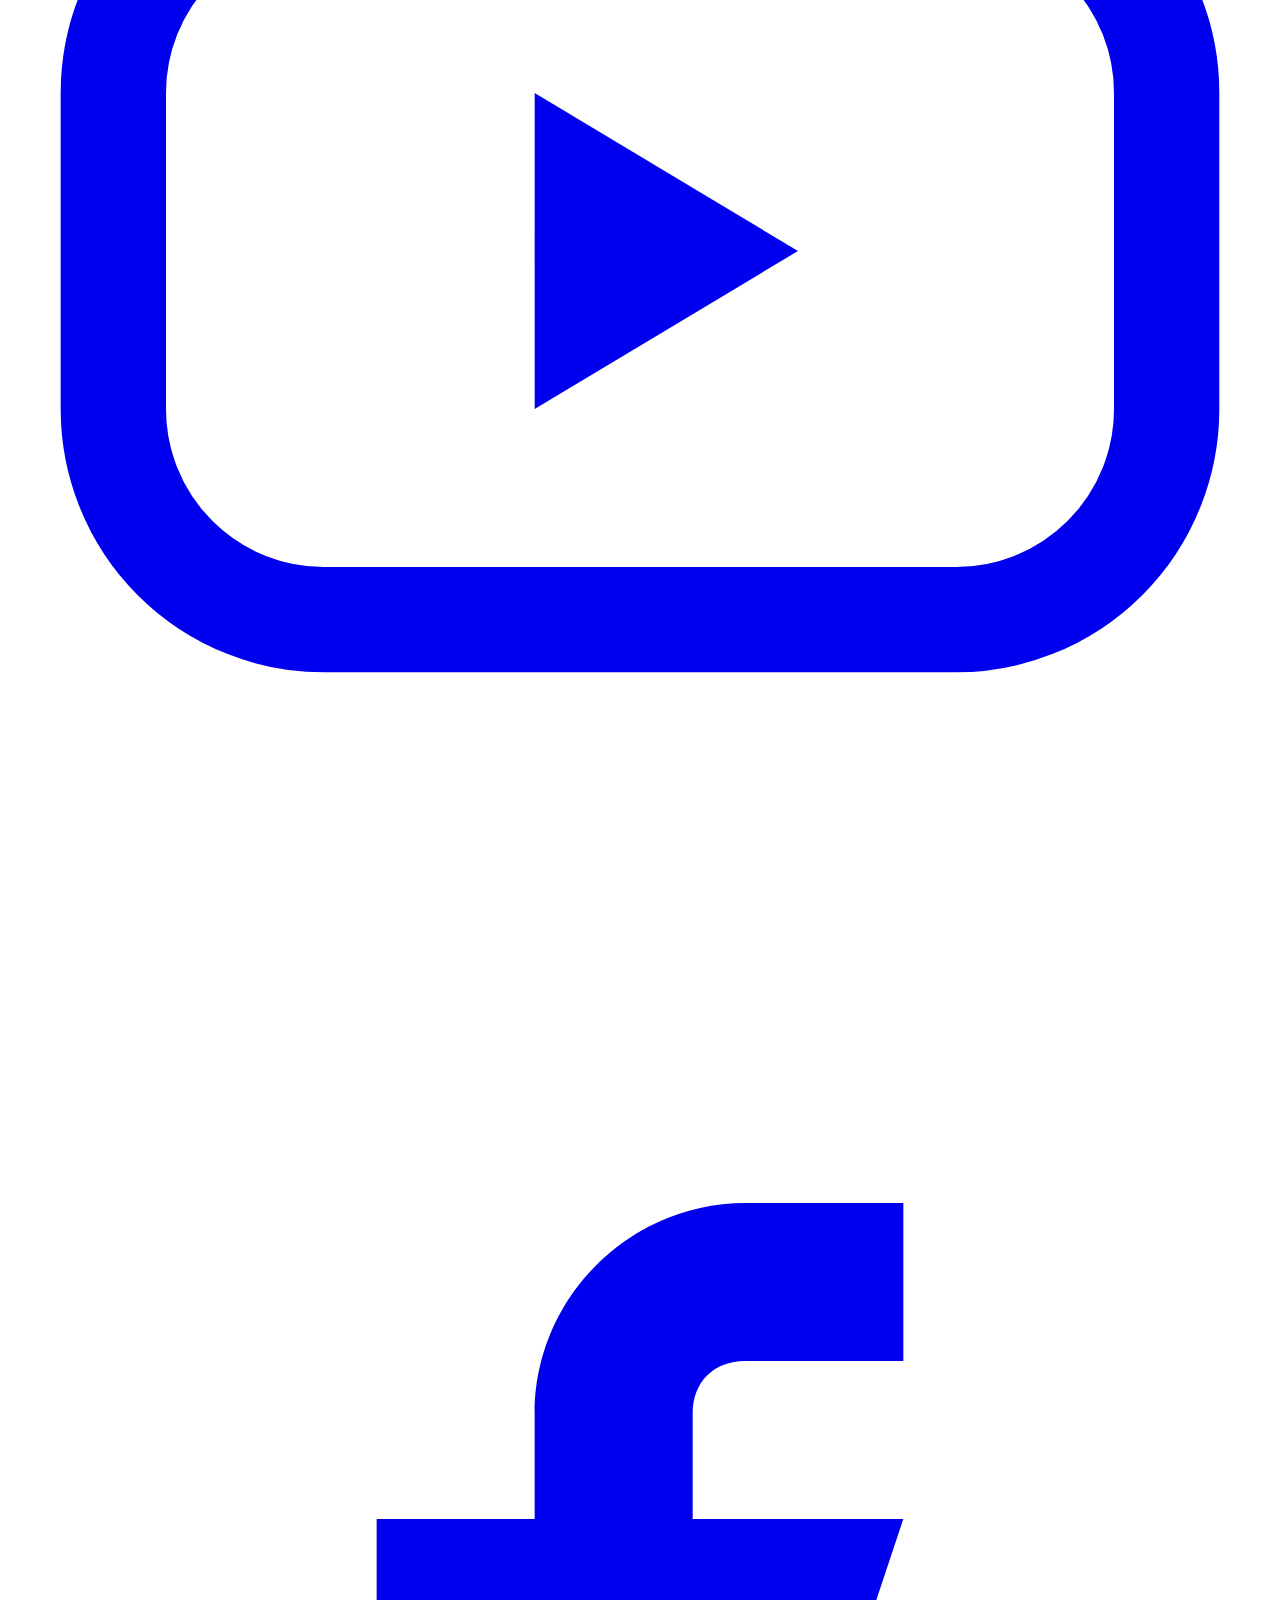
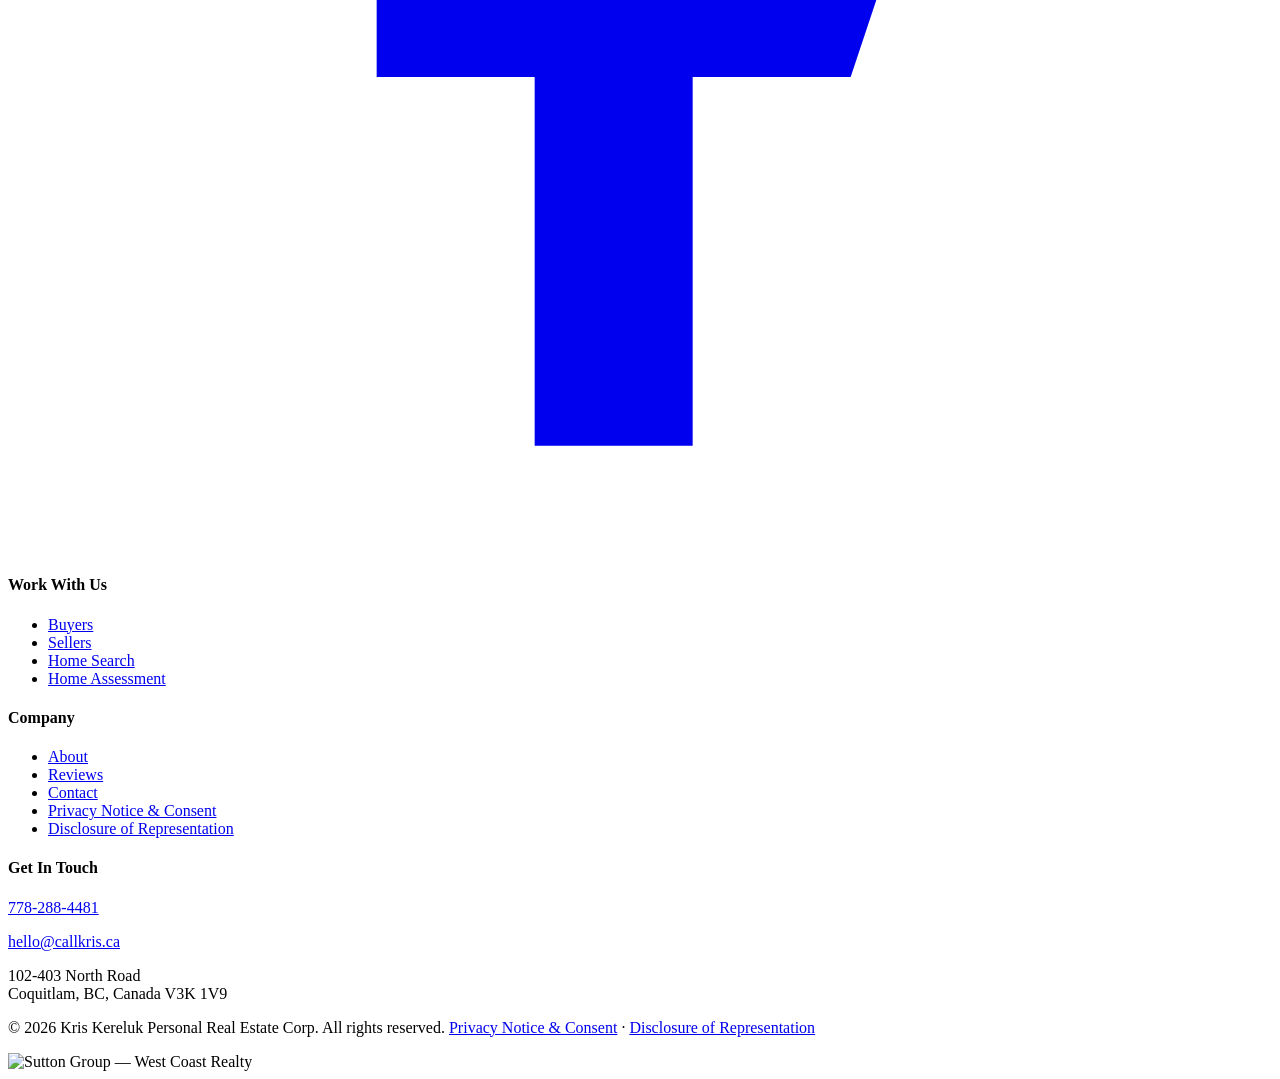
==== commit c5363c0e: "Use Vancouver skyline photo for homepage hero. Swaps in a local hero image with crop tuned to emphas" ====
--- a/callkris-site/index.html
+++ b/callkris-site/index.html
@@ -92,7 +92,7 @@
 
 <!-- ============================ HERO ============================ -->
 <section class="hero">
-  <img class="hero__bg" src="https://callkris.ca/wp-content/uploads/Kris-and-Marco-Real-Estate-Houses-36-1024x683.jpg" alt="">
+  <img class="hero__bg hero__bg--vancouver" src="/assets/images/vancouver-hero.jpg" alt="Vancouver skyline and park on a sunny evening">
   <div class="hero__inner">
     <span class="eyebrow">Metro Vancouver Real Estate</span>
     <h1>More than a transaction — a real experience.</h1>
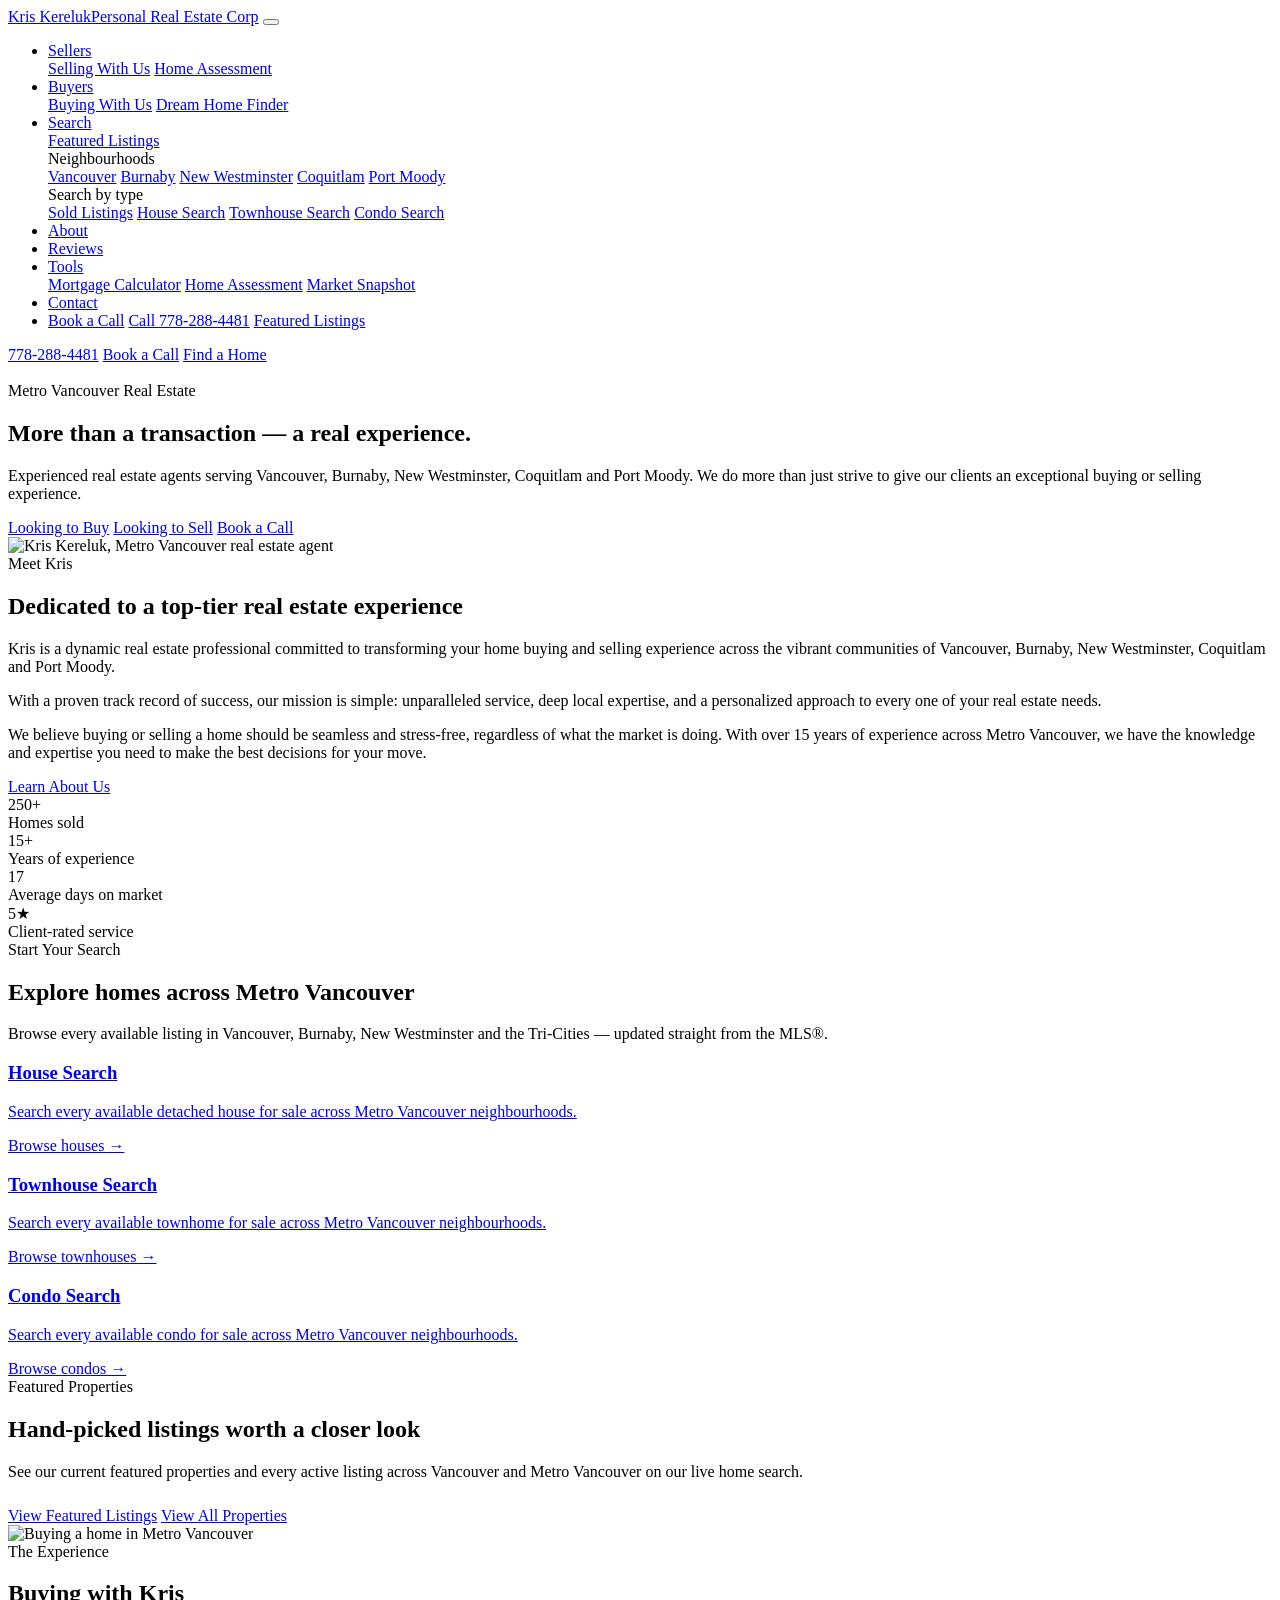
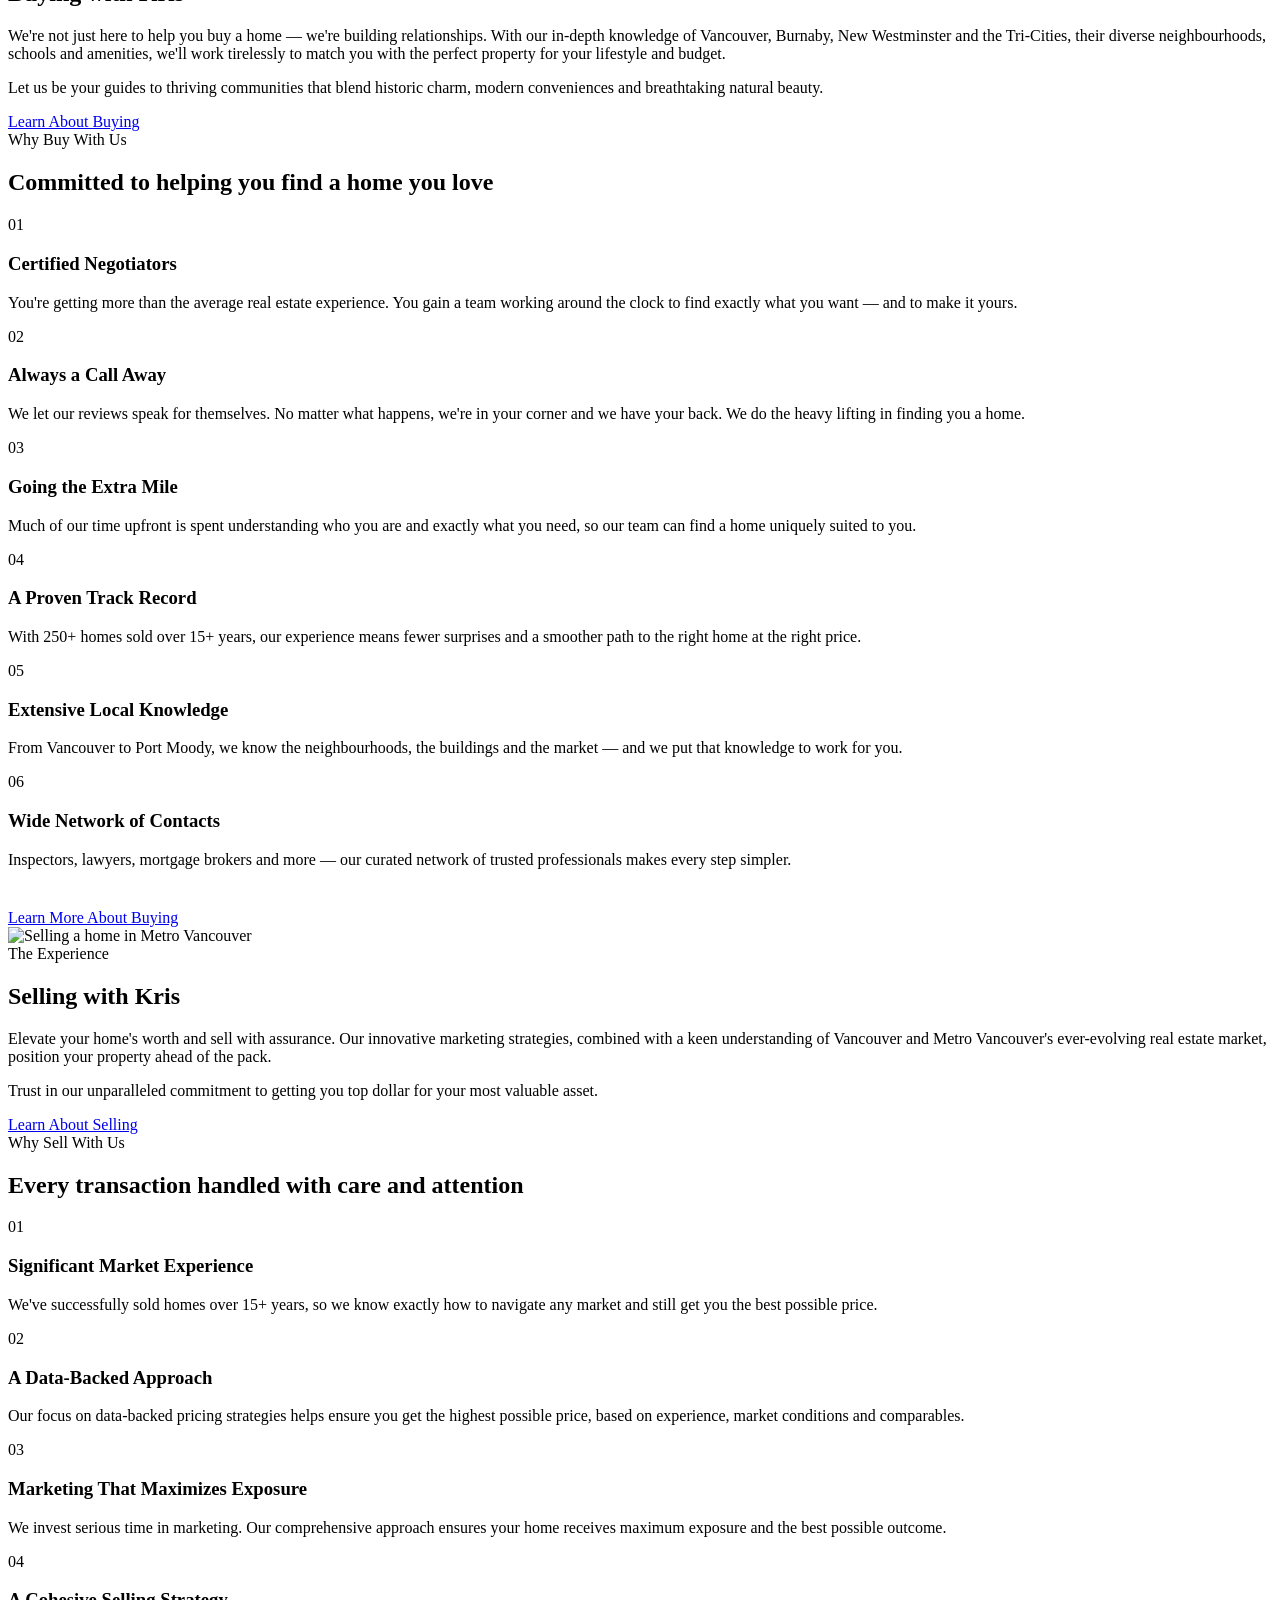
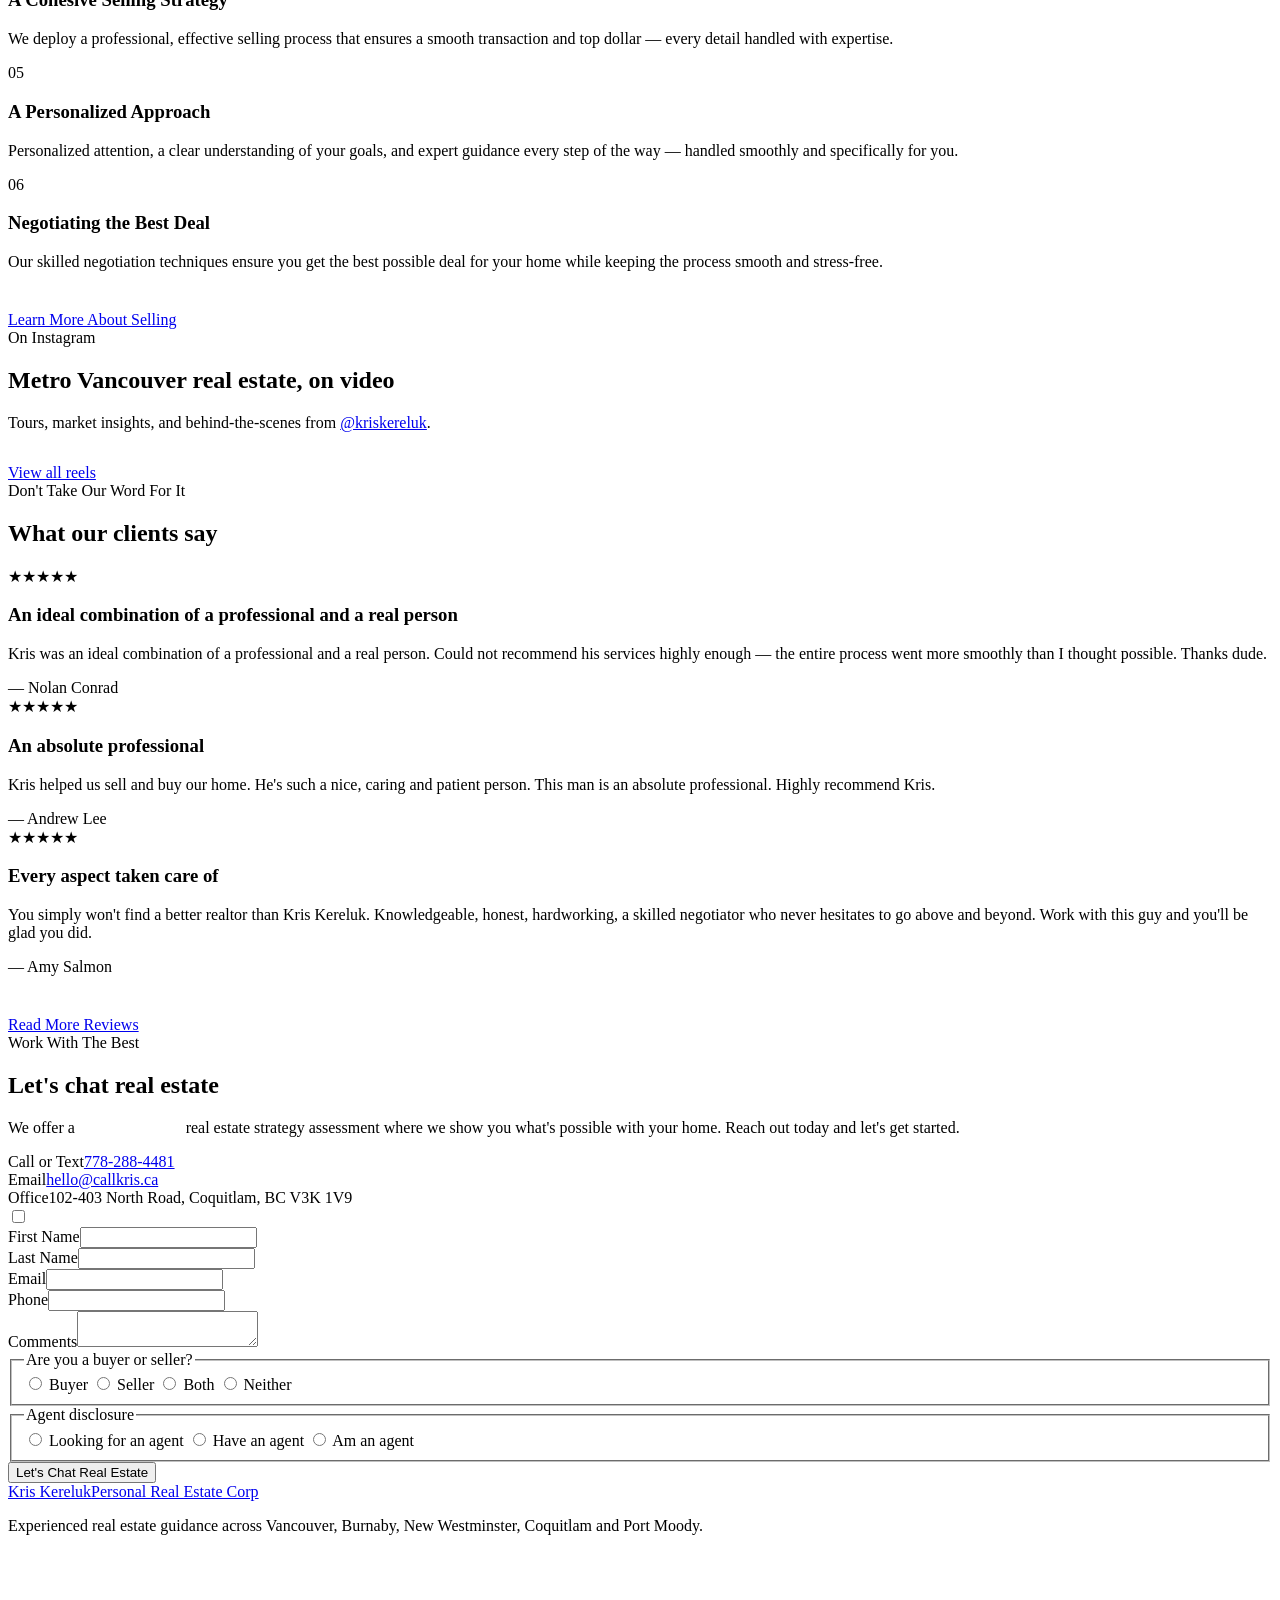
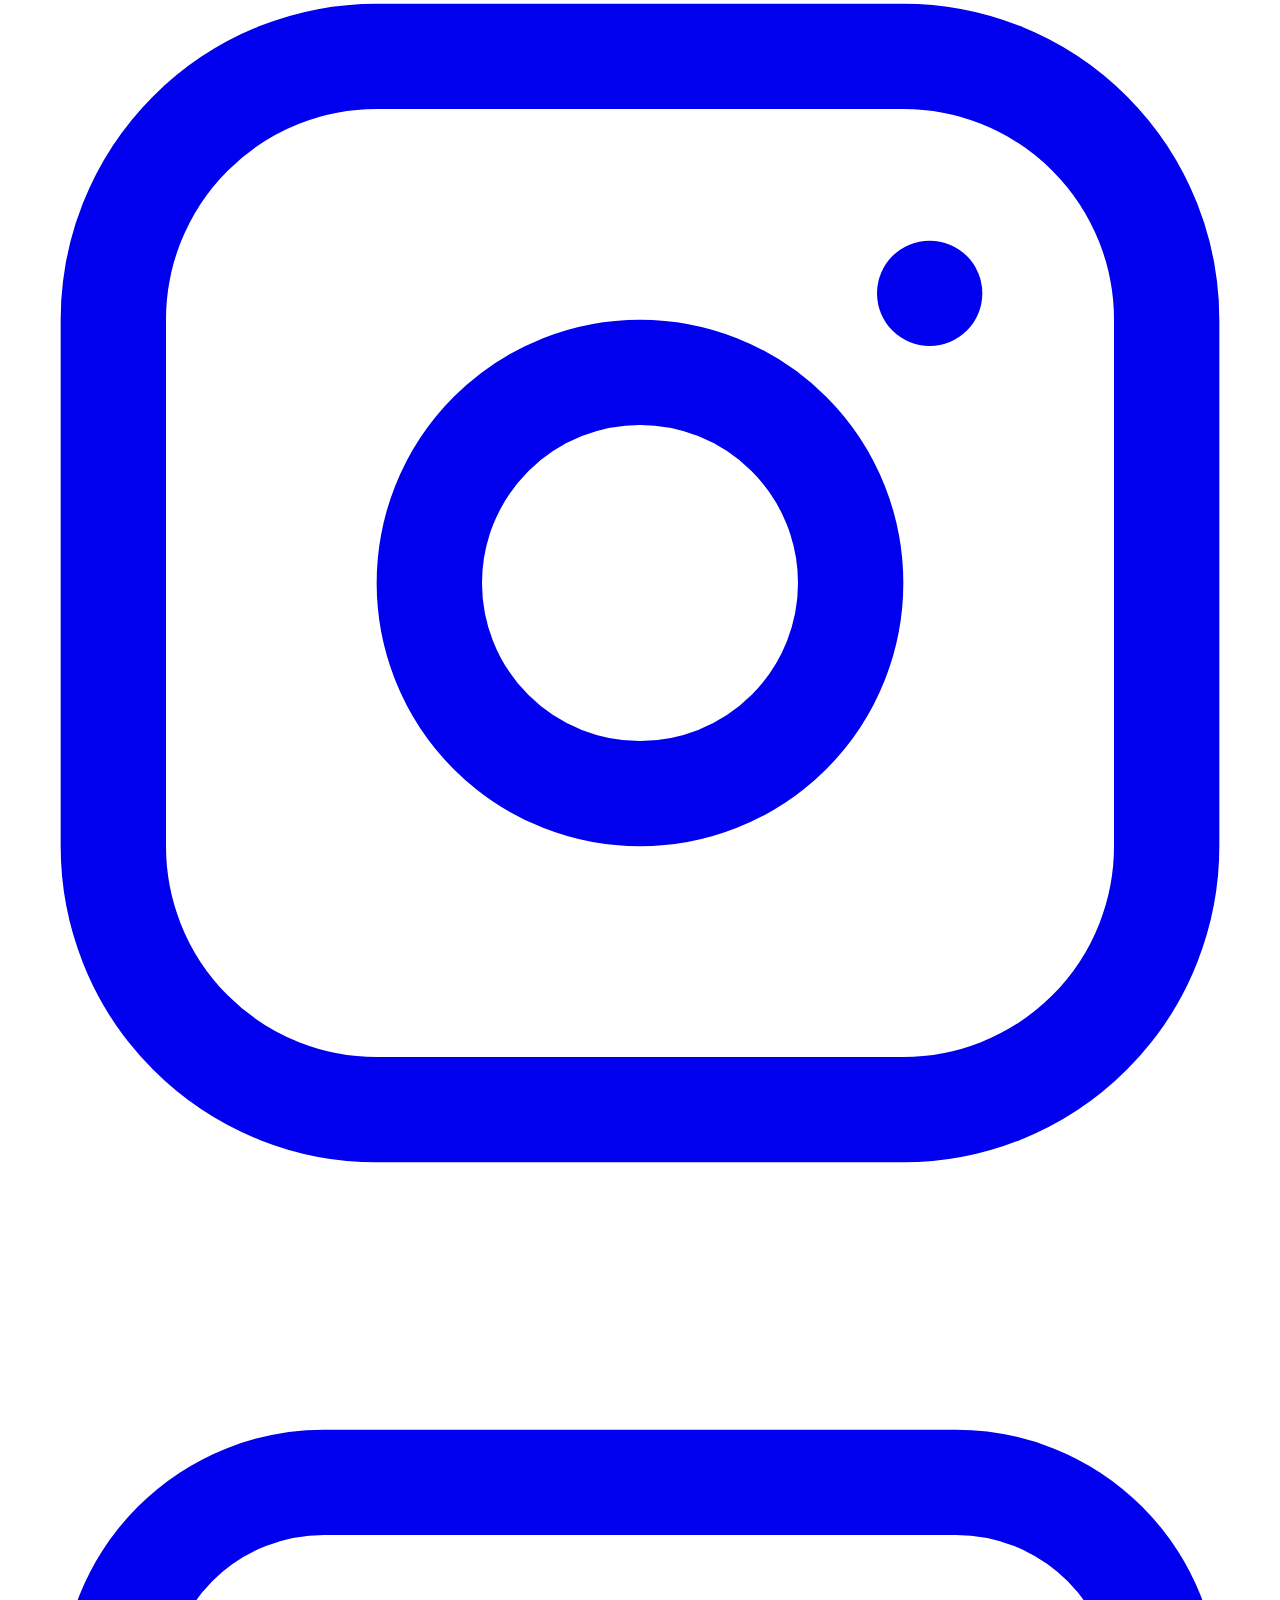
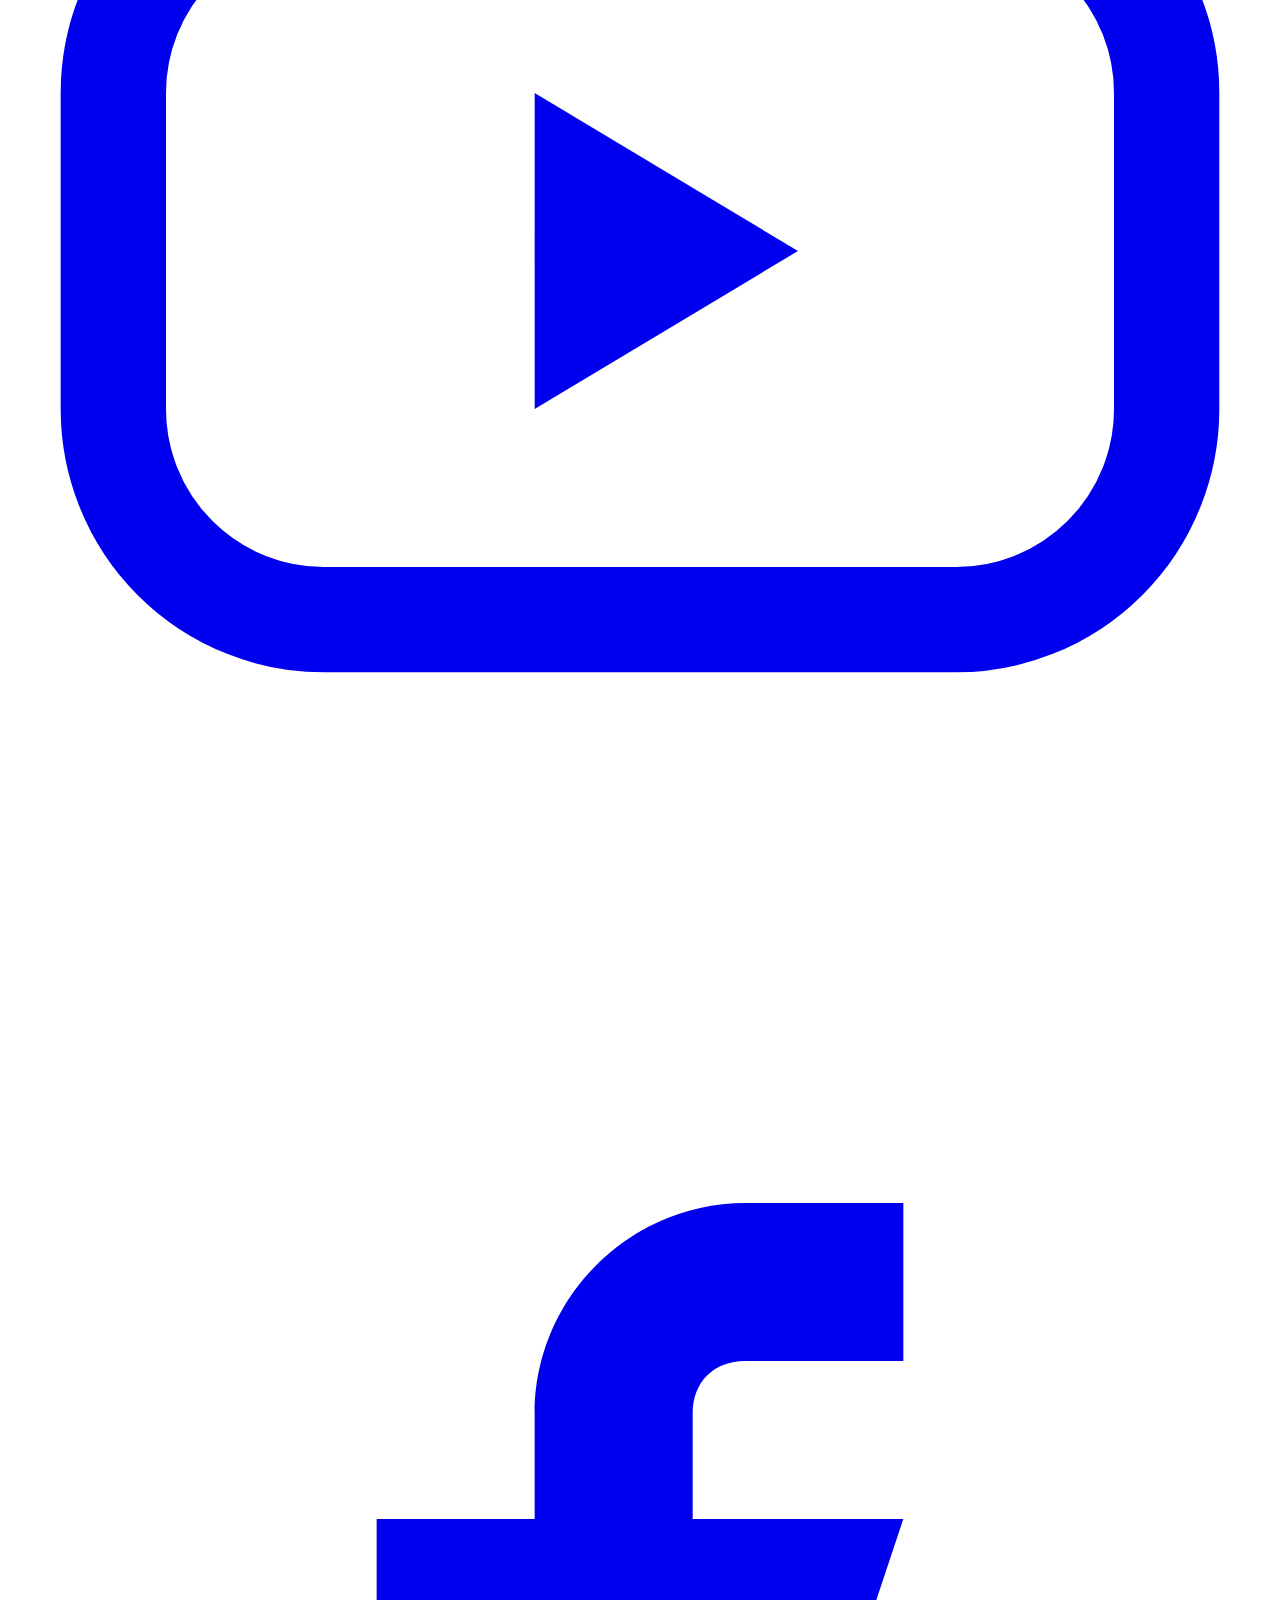
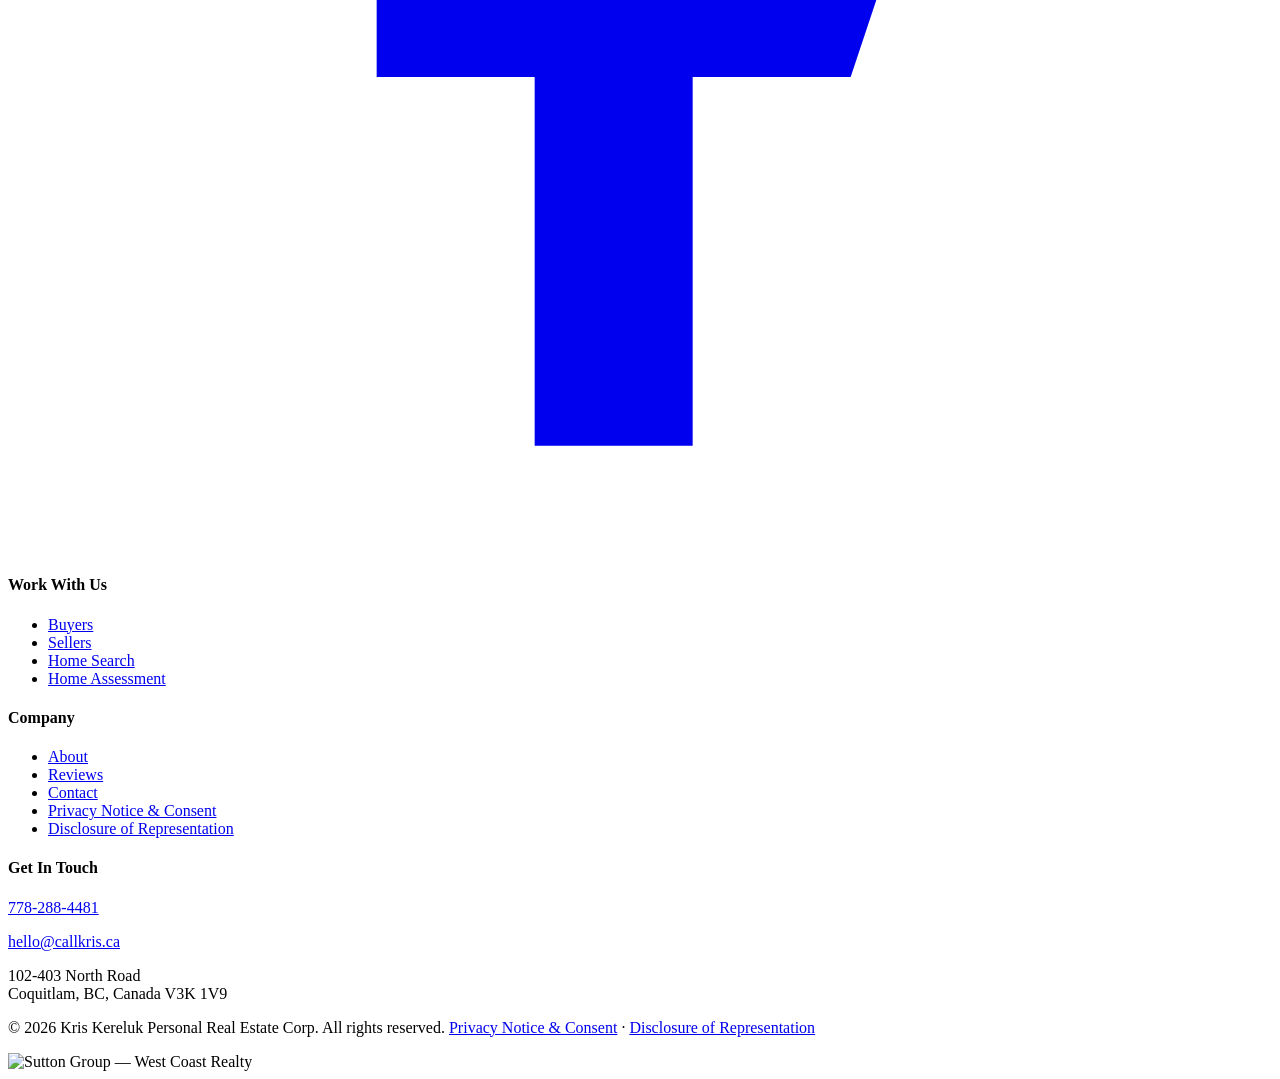
==== commit 326788ac: "Improve homepage hero skyline on wide screens. Uses a top-cropped 16:9 image on desktop and scales h" ====
--- a/callkris-site/index.html
+++ b/callkris-site/index.html
@@ -92,7 +92,10 @@
 
 <!-- ============================ HERO ============================ -->
 <section class="hero">
-  <img class="hero__bg hero__bg--vancouver" src="/assets/images/vancouver-hero.jpg" alt="Vancouver skyline and park on a sunny evening">
+  <picture class="hero__bg-wrap" aria-hidden="true">
+    <source media="(min-width: 980px)" srcset="/assets/images/vancouver-hero-wide.jpg">
+    <img class="hero__bg hero__bg--vancouver" src="/assets/images/vancouver-hero.jpg" alt="">
+  </picture>
   <div class="hero__inner">
     <span class="eyebrow">Metro Vancouver Real Estate</span>
     <h1>More than a transaction — a real experience.</h1>
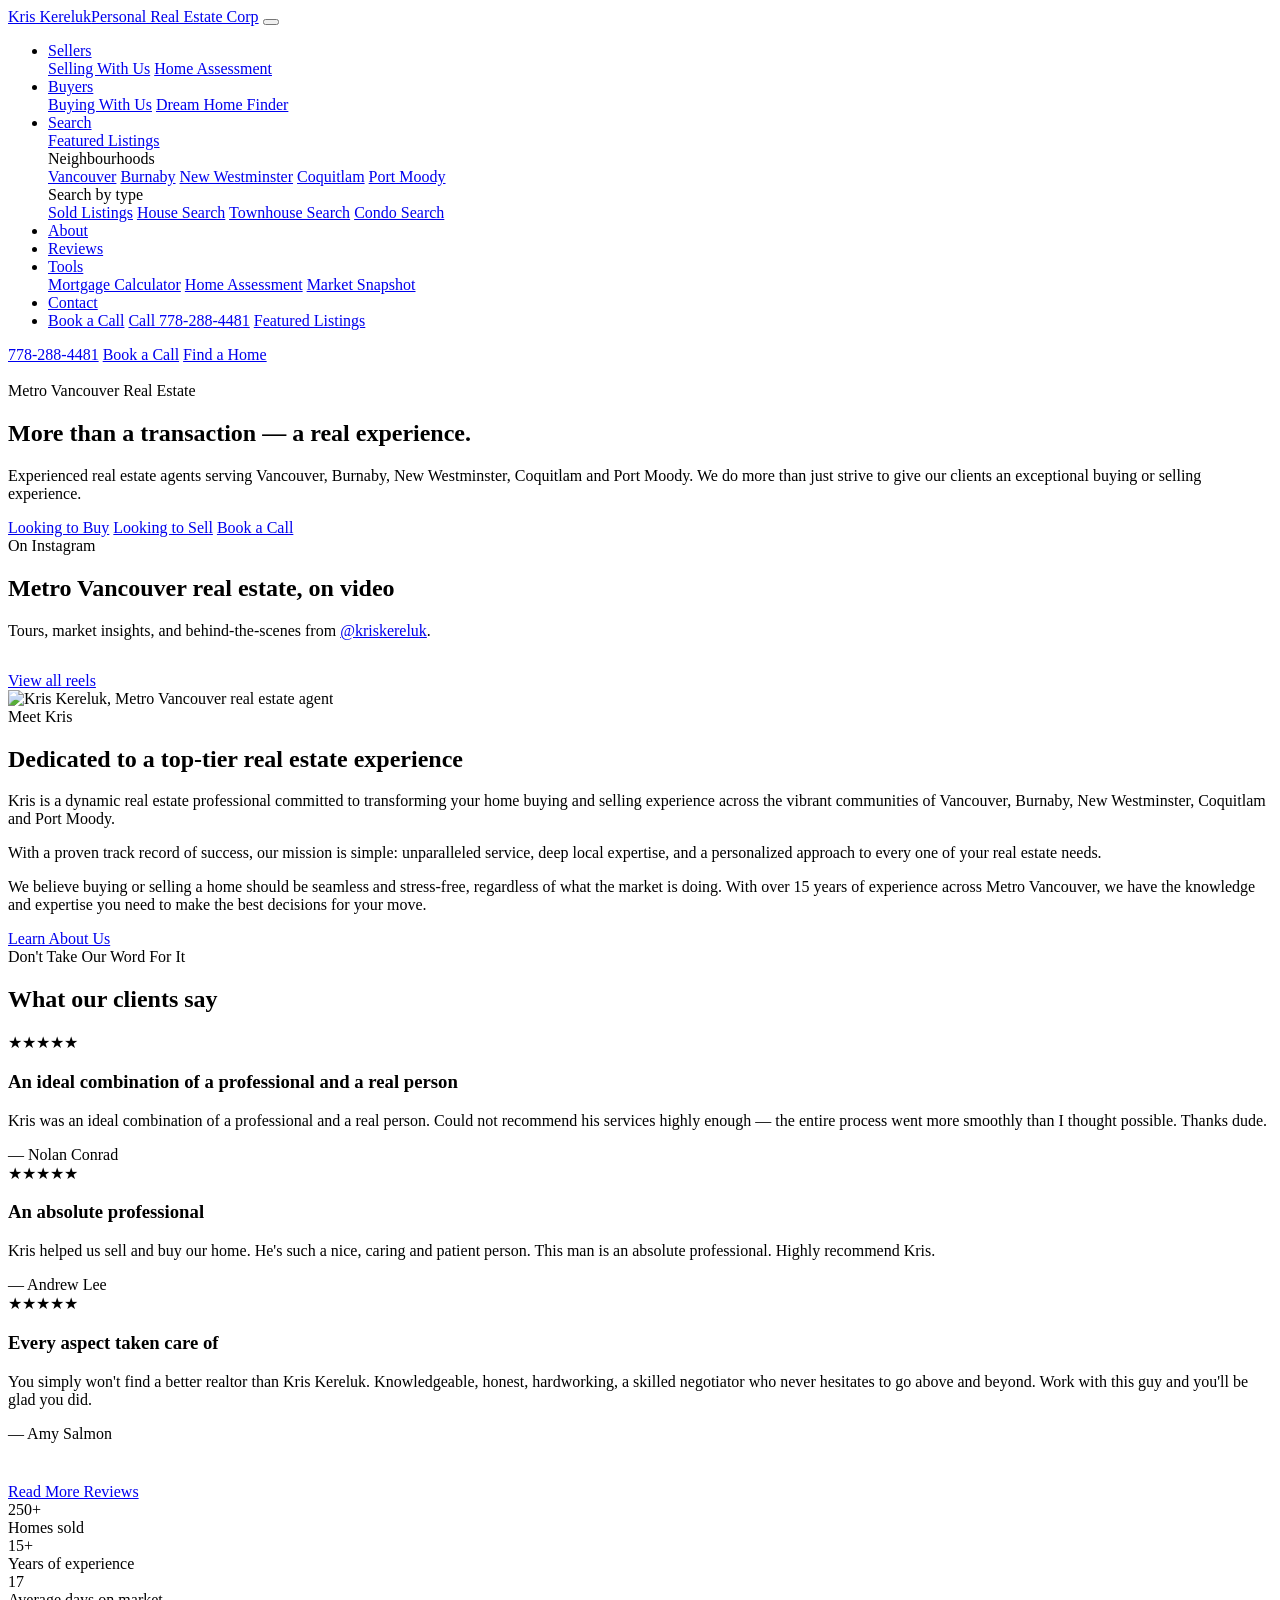
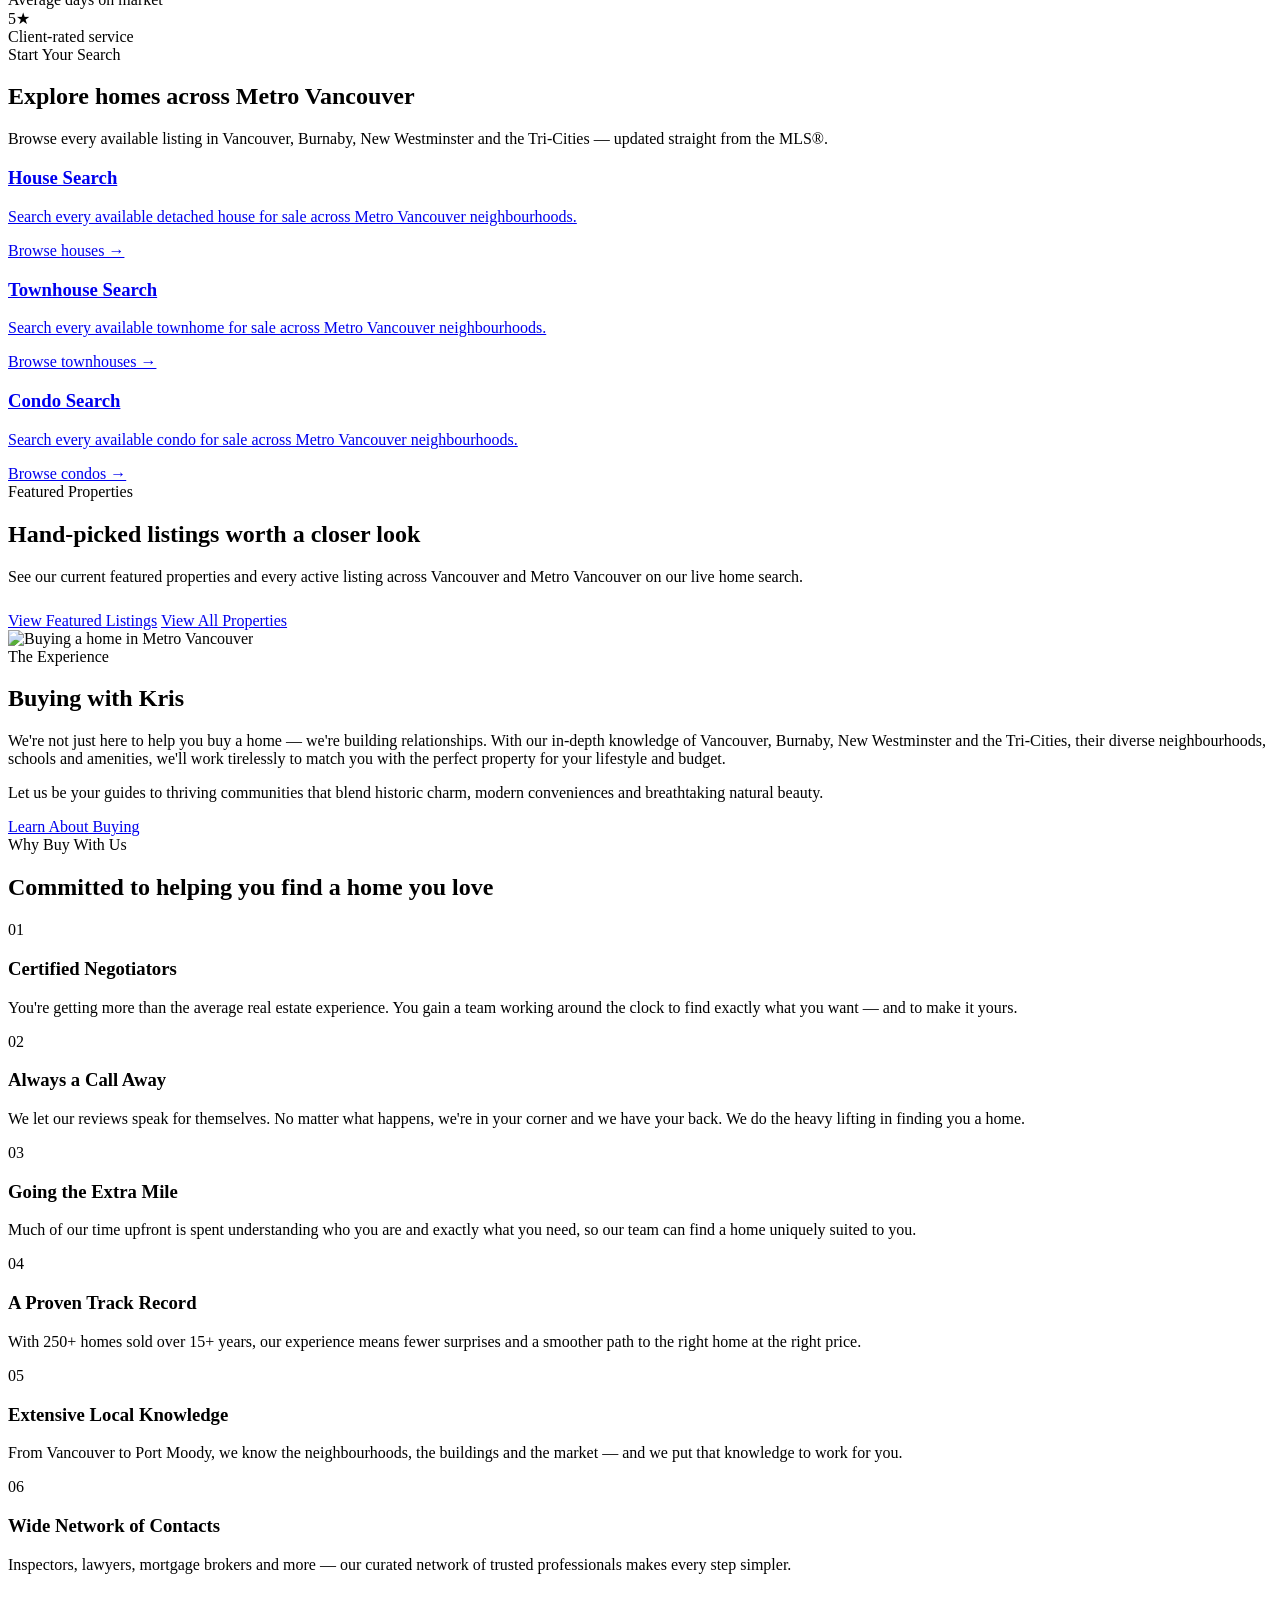
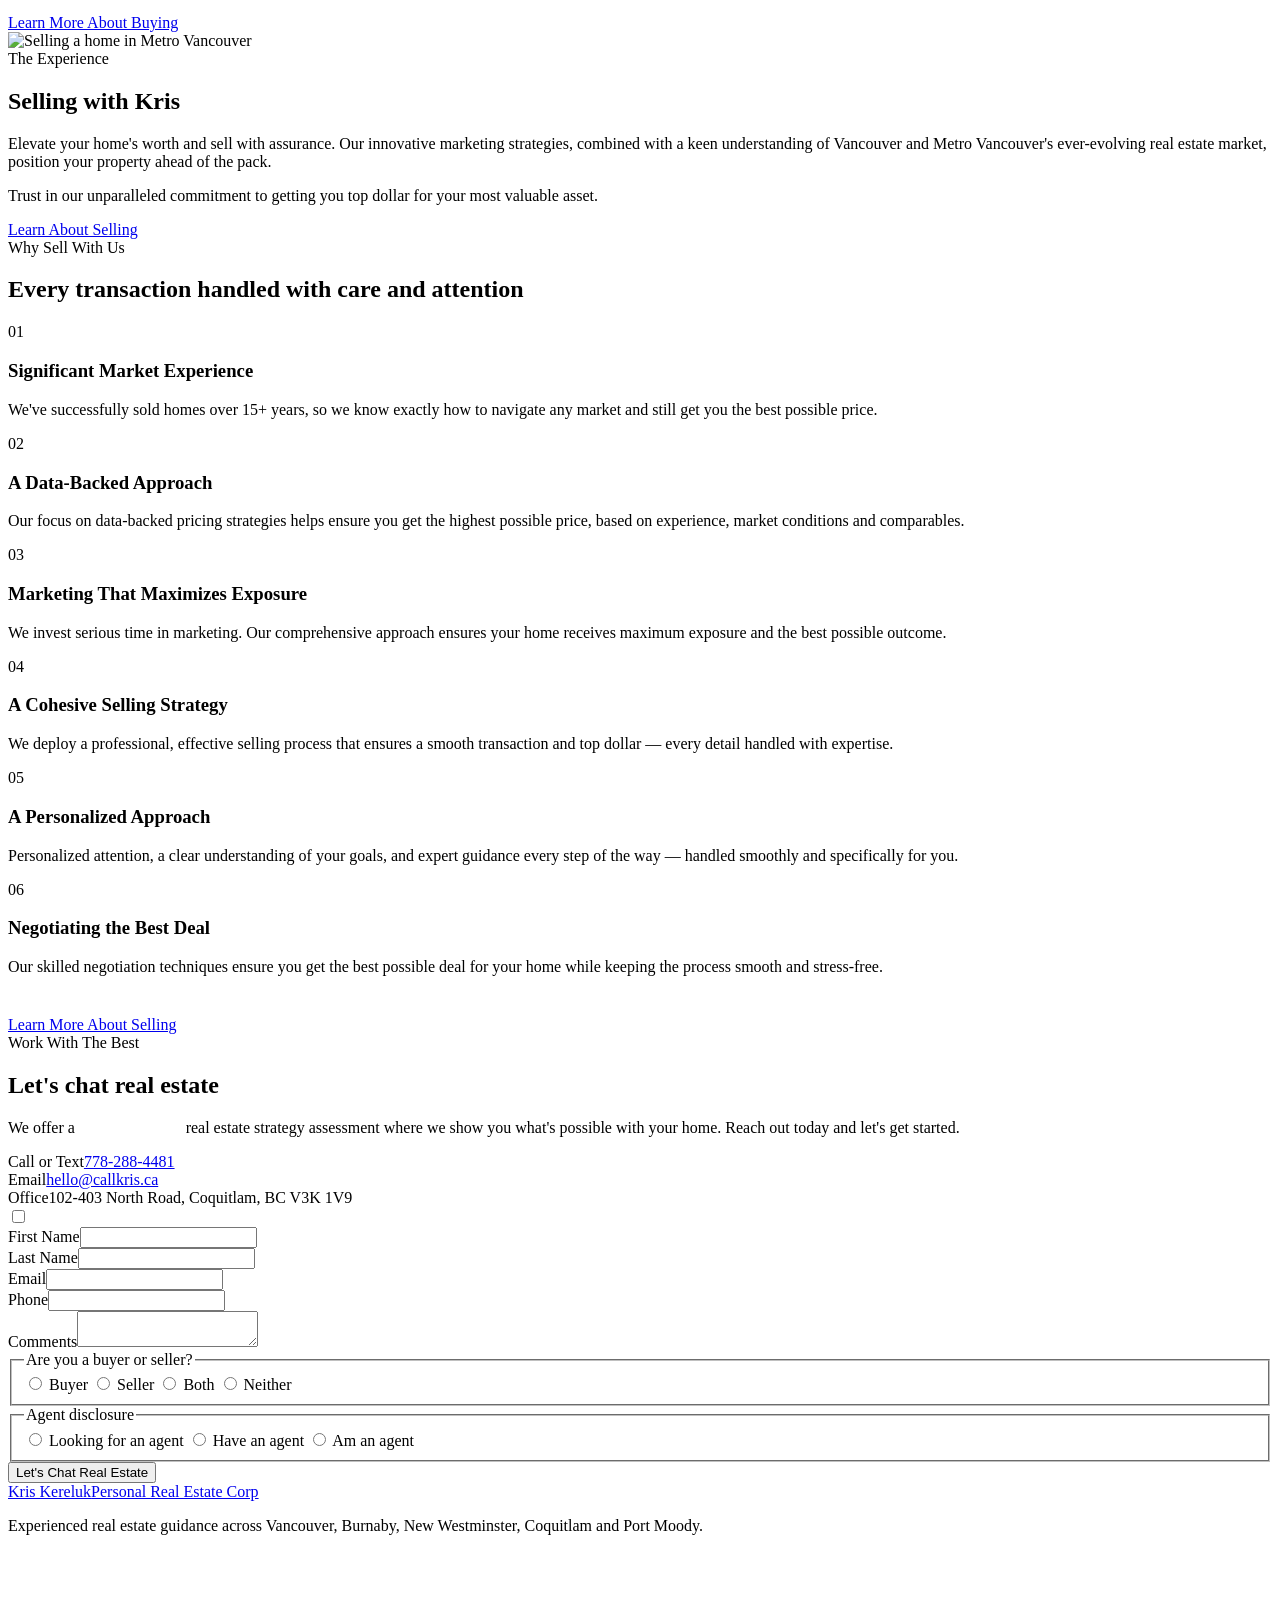
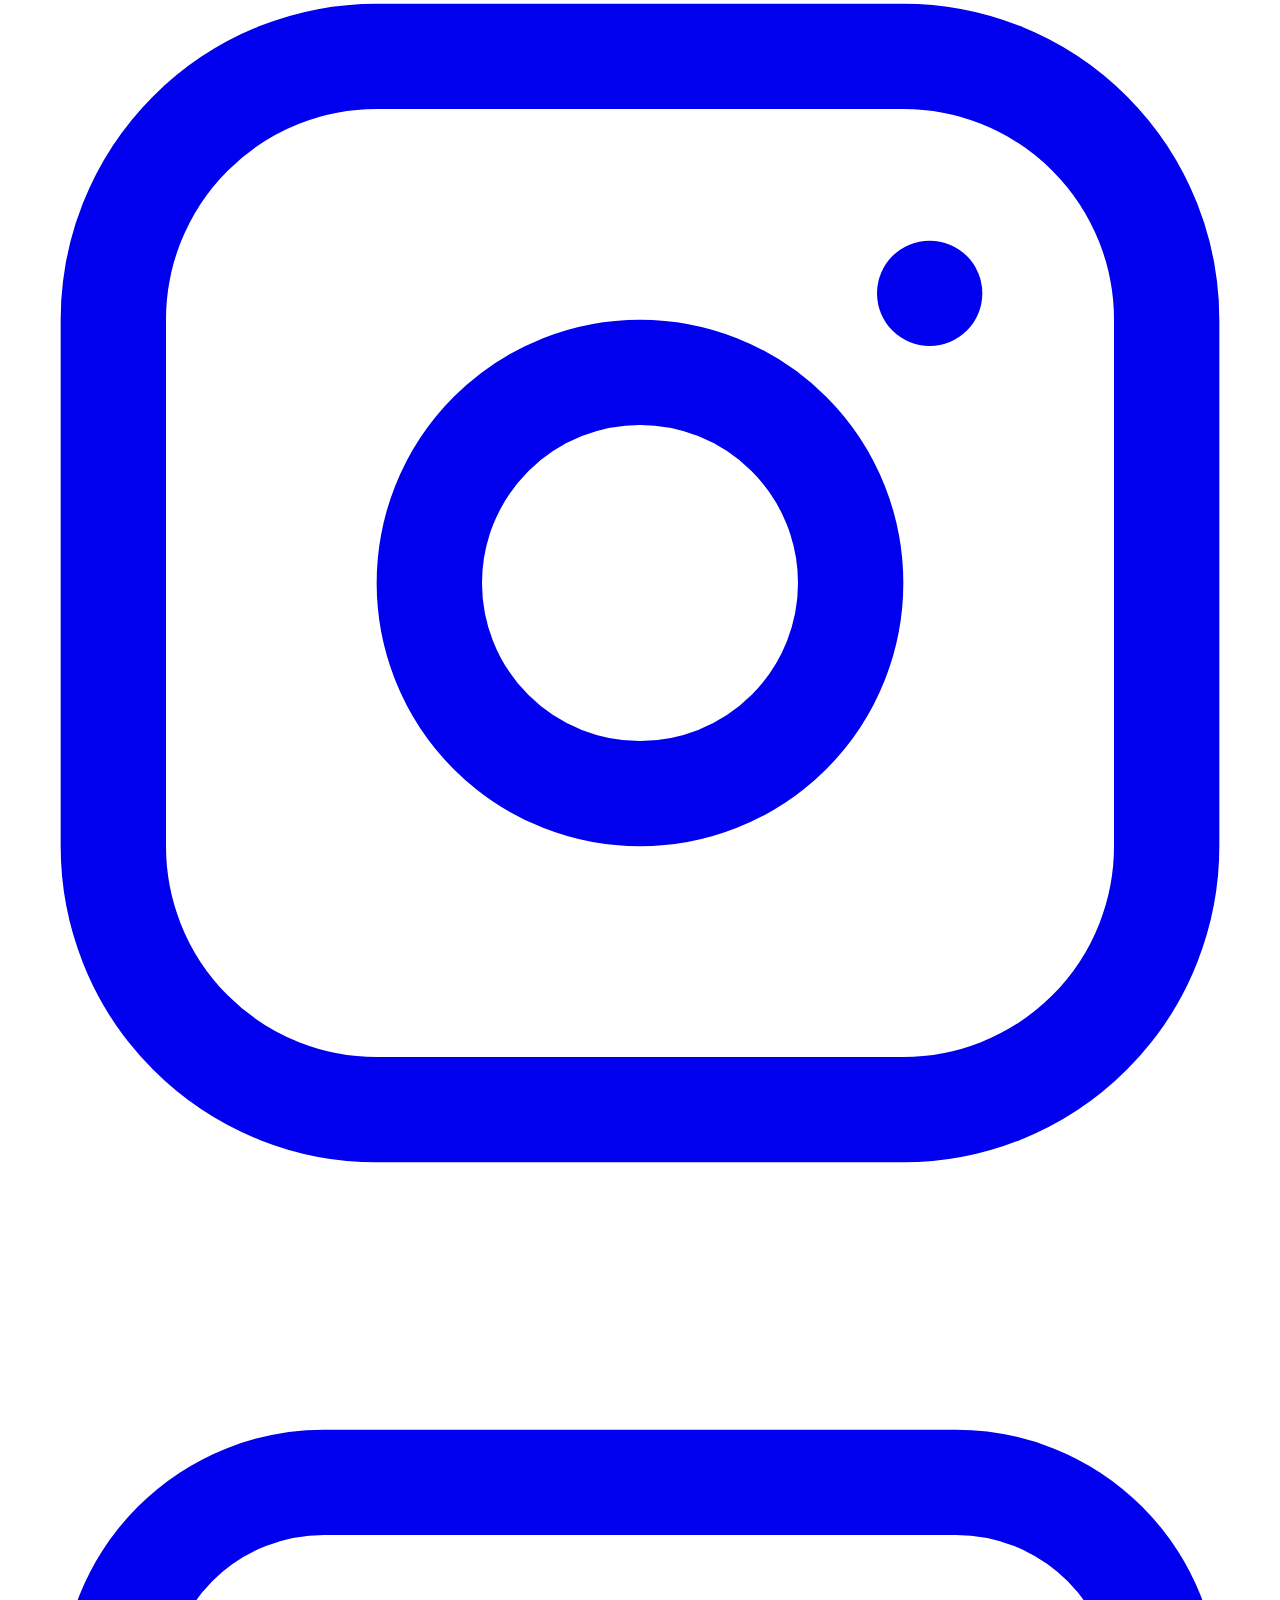
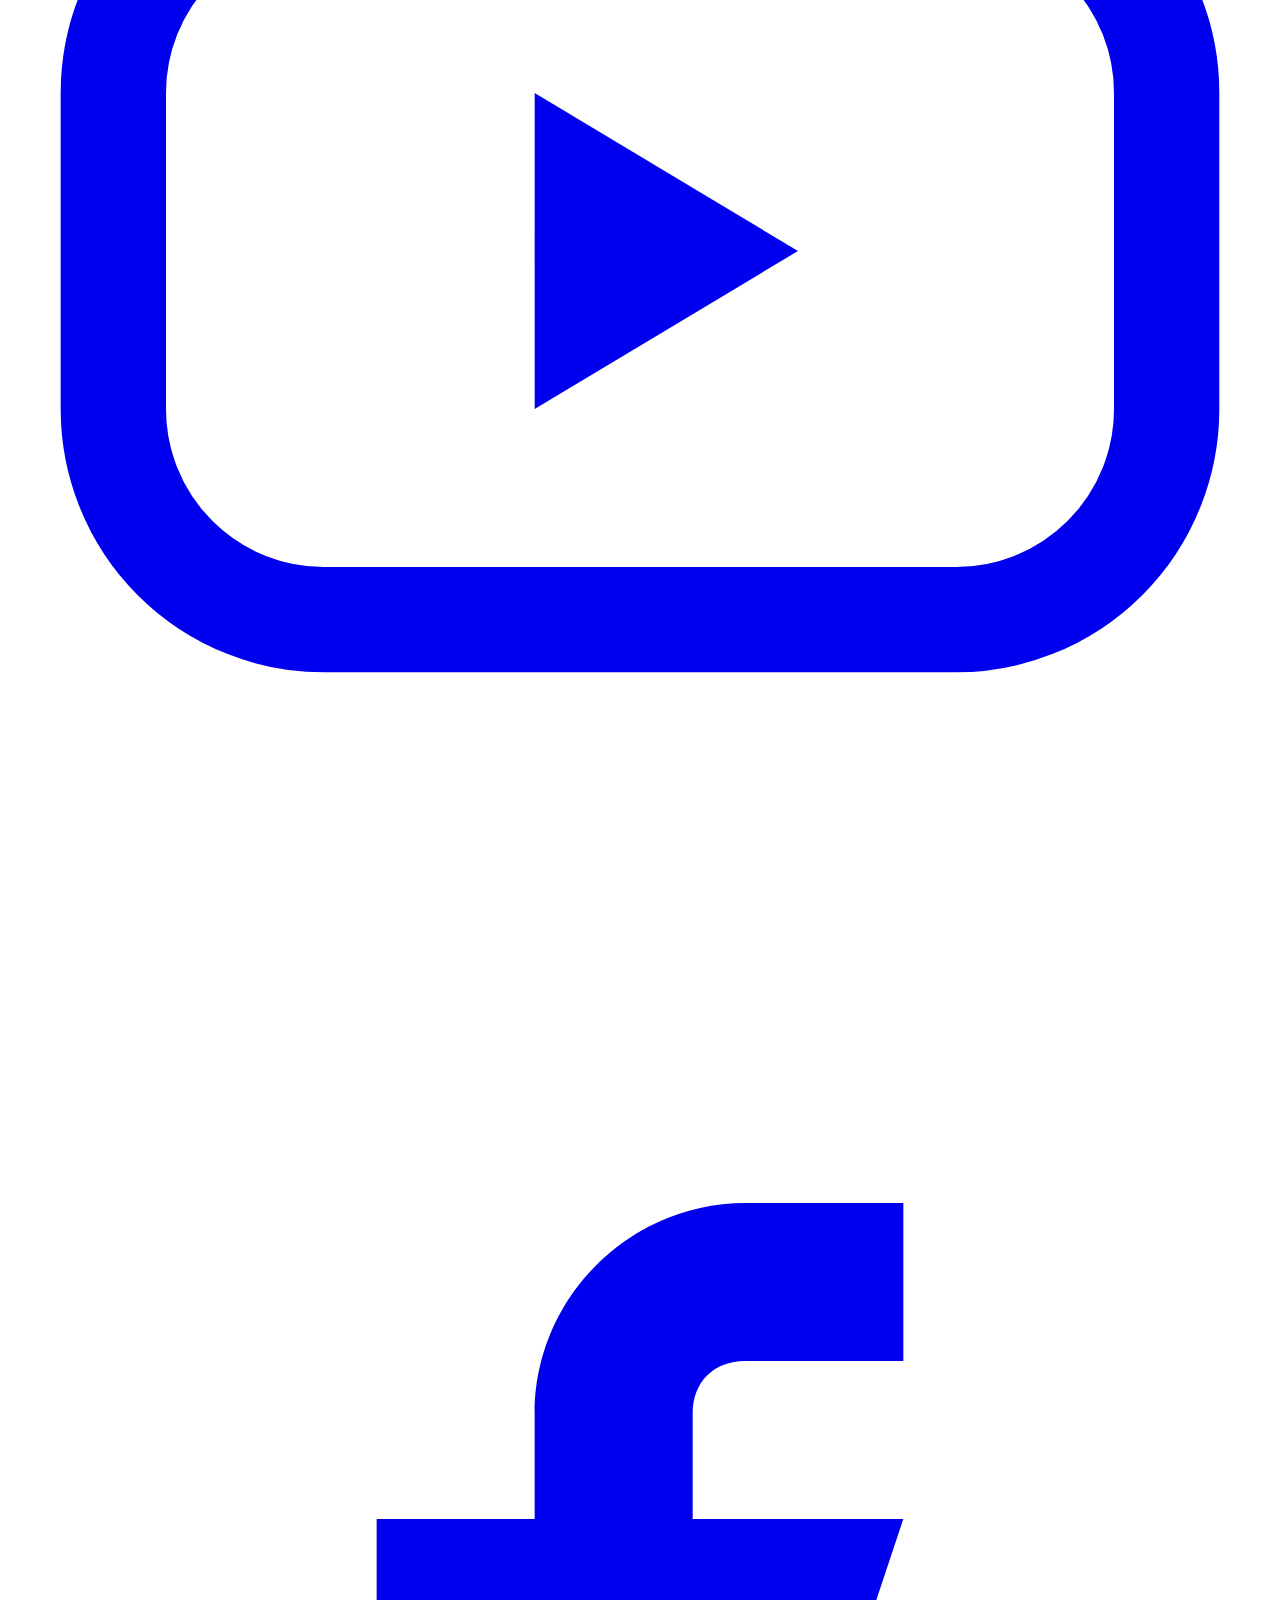
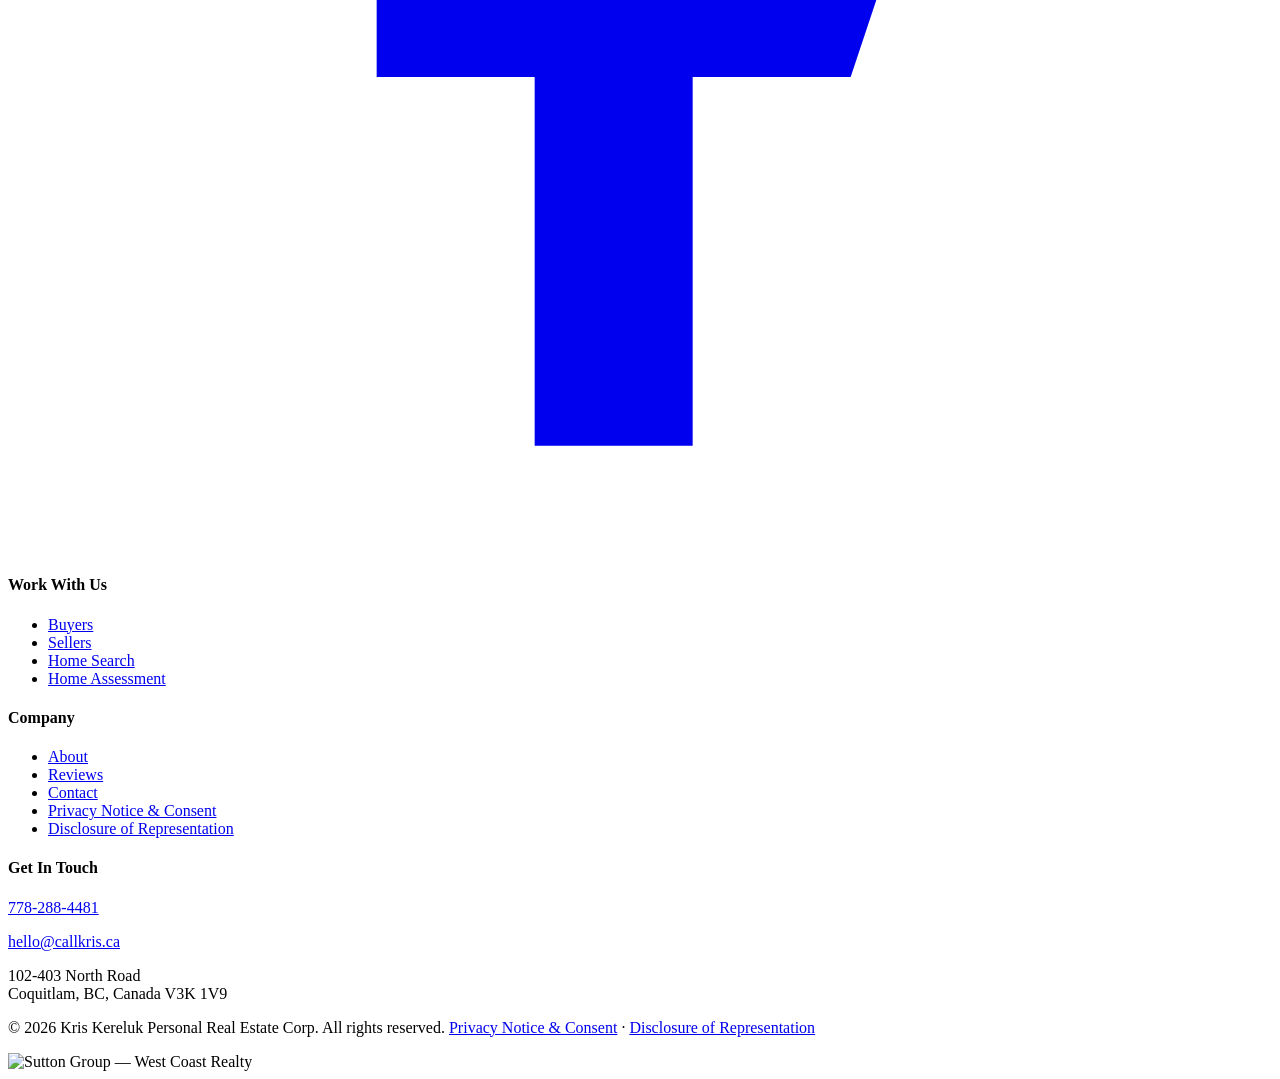
==== commit 63106aa4: "Reorder homepage to highlight Instagram and reviews. Moves the Instagram reels section below the her" ====
--- a/callkris-site/index.html
+++ b/callkris-site/index.html
@@ -23,6 +23,7 @@
 <link rel="preconnect" href="https://fonts.gstatic.com" crossorigin>
 <link href="https://fonts.googleapis.com/css2?family=Inter:wght@400;500;600;700&family=Playfair+Display:wght@600;700&display=swap" rel="stylesheet">
 <link rel="stylesheet" href="/assets/style.css">
+<script defer src="/_vercel/insights/script.js"></script>
 </head>
 <body>
 
@@ -75,14 +76,14 @@
       </li>
       <li class="nav__item"><a href="/contact/" class="nav__link">Contact</a></li>
       <li class="nav__cta-mobile">
-        <a href="https://scheduler.zoom.us/kris-kereluk-jcwxb9/30-mins-real-estate" class="btn btn--primary" target="_blank" rel="noopener">Book a Call</a>
+        <a href="https://scheduler.zoom.us/kris-kereluk-jcwxb9/30-mins-bout-real-estate" class="btn btn--primary" target="_blank" rel="noopener">Book a Call</a>
         <a href="tel:778-288-4481" class="btn btn--ghost">Call 778-288-4481</a>
         <a href="https://search.callkris.ca/featured-listing" class="btn btn--ghost">Featured Listings</a>
       </li>
     </ul>
     <div class="nav__cta">
       <a href="tel:778-288-4481" class="nav__phone">778-288-4481</a>
-      <a href="https://scheduler.zoom.us/kris-kereluk-jcwxb9/30-mins-real-estate" class="btn btn--primary" target="_blank" rel="noopener">Book a Call</a>
+      <a href="https://scheduler.zoom.us/kris-kereluk-jcwxb9/30-mins-bout-real-estate" class="btn btn--primary" target="_blank" rel="noopener">Book a Call</a>
       <a href="https://search.callkris.ca/" class="btn btn--ghost">Find a Home</a>
     </div>
   </nav>
@@ -103,7 +104,24 @@
     <div class="btn-row">
       <a href="/buyers/" class="btn btn--primary">Looking to Buy</a>
       <a href="/sellers/" class="btn btn--outline-ink">Looking to Sell</a>
-      <a href="https://scheduler.zoom.us/kris-kereluk-jcwxb9/30-mins-real-estate" class="btn btn--outline-ink" target="_blank" rel="noopener">Book a Call</a>
+      <a href="https://scheduler.zoom.us/kris-kereluk-jcwxb9/30-mins-bout-real-estate" class="btn btn--outline-ink" target="_blank" rel="noopener">Book a Call</a>
+    </div>
+  </div>
+</section>
+
+<!-- ============================ INSTAGRAM ============================ -->
+<section class="section section--cream" id="instagram">
+  <div class="container">
+    <div class="section-head center">
+      <span class="eyebrow">On Instagram</span>
+      <h2>Metro Vancouver real estate, on video</h2>
+      <p class="lead measure">Tours, market insights, and behind-the-scenes from <a href="https://www.instagram.com/kriskereluk" target="_blank" rel="noopener noreferrer">@kriskereluk</a>.</p>
+    </div>
+    <div class="instagram-row" data-instagram-row aria-label="Instagram reels from @kriskereluk">
+      <div class="instagram-row__track"></div>
+    </div>
+    <div class="center btn-row" style="margin-top:32px;">
+      <a href="https://www.instagram.com/kriskereluk/reels/" class="btn btn--ink" target="_blank" rel="noopener noreferrer">View all reels</a>
     </div>
   </div>
 </section>
@@ -125,6 +143,39 @@
           <a href="/about/" class="btn btn--ink">Learn About Us</a>
         </div>
       </div>
+    </div>
+  </div>
+</section>
+
+<!-- ============================ REVIEWS ============================ -->
+<section class="section section--cream">
+  <div class="container">
+    <div class="section-head center">
+      <span class="eyebrow">Don't Take Our Word For It</span>
+      <h2>What our clients say</h2>
+    </div>
+    <div class="reviews-grid">
+      <div class="review">
+        <div class="review__stars">&#9733;&#9733;&#9733;&#9733;&#9733;</div>
+        <h3>An ideal combination of a professional and a real person</h3>
+        <p>Kris was an ideal combination of a professional and a real person. Could not recommend his services highly enough — the entire process went more smoothly than I thought possible. Thanks dude.</p>
+        <div class="review__name">— Nolan Conrad</div>
+      </div>
+      <div class="review">
+        <div class="review__stars">&#9733;&#9733;&#9733;&#9733;&#9733;</div>
+        <h3>An absolute professional</h3>
+        <p>Kris helped us sell and buy our home. He's such a nice, caring and patient person. This man is an absolute professional. Highly recommend Kris.</p>
+        <div class="review__name">— Andrew Lee</div>
+      </div>
+      <div class="review">
+        <div class="review__stars">&#9733;&#9733;&#9733;&#9733;&#9733;</div>
+        <h3>Every aspect taken care of</h3>
+        <p>You simply won't find a better realtor than Kris Kereluk. Knowledgeable, honest, hardworking, a skilled negotiator who never hesitates to go above and beyond. Work with this guy and you'll be glad you did.</p>
+        <div class="review__name">— Amy Salmon</div>
+      </div>
+    </div>
+    <div class="center btn-row" style="margin-top:40px;">
+      <a href="/reviews/" class="btn btn--ink">Read More Reviews</a>
     </div>
   </div>
 </section>
@@ -258,56 +309,6 @@
     </div>
     <div class="center btn-row" style="margin-top:40px;">
       <a href="/sellers/" class="btn btn--primary">Learn More About Selling</a>
-    </div>
-  </div>
-</section>
-
-<!-- ============================ INSTAGRAM ============================ -->
-<section class="section section--cream" id="instagram">
-  <div class="container">
-    <div class="section-head center">
-      <span class="eyebrow">On Instagram</span>
-      <h2>Metro Vancouver real estate, on video</h2>
-      <p class="lead measure">Tours, market insights, and behind-the-scenes from <a href="https://www.instagram.com/kriskereluk" target="_blank" rel="noopener noreferrer">@kriskereluk</a>.</p>
-    </div>
-    <div class="instagram-row" data-instagram-row aria-label="Instagram reels from @kriskereluk">
-      <div class="instagram-row__track"></div>
-    </div>
-    <div class="center btn-row" style="margin-top:32px;">
-      <a href="https://www.instagram.com/kriskereluk/reels/" class="btn btn--ink" target="_blank" rel="noopener noreferrer">View all reels</a>
-    </div>
-  </div>
-</section>
-
-<!-- ============================ REVIEWS ============================ -->
-<section class="section">
-  <div class="container">
-    <div class="section-head center">
-      <span class="eyebrow">Don't Take Our Word For It</span>
-      <h2>What our clients say</h2>
-    </div>
-    <div class="reviews-grid">
-      <div class="review">
-        <div class="review__stars">&#9733;&#9733;&#9733;&#9733;&#9733;</div>
-        <h3>An ideal combination of a professional and a real person</h3>
-        <p>Kris was an ideal combination of a professional and a real person. Could not recommend his services highly enough — the entire process went more smoothly than I thought possible. Thanks dude.</p>
-        <div class="review__name">— Nolan Conrad</div>
-      </div>
-      <div class="review">
-        <div class="review__stars">&#9733;&#9733;&#9733;&#9733;&#9733;</div>
-        <h3>An absolute professional</h3>
-        <p>Kris helped us sell and buy our home. He's such a nice, caring and patient person. This man is an absolute professional. Highly recommend Kris.</p>
-        <div class="review__name">— Andrew Lee</div>
-      </div>
-      <div class="review">
-        <div class="review__stars">&#9733;&#9733;&#9733;&#9733;&#9733;</div>
-        <h3>Every aspect taken care of</h3>
-        <p>You simply won't find a better realtor than Kris Kereluk. Knowledgeable, honest, hardworking, a skilled negotiator who never hesitates to go above and beyond. Work with this guy and you'll be glad you did.</p>
-        <div class="review__name">— Amy Salmon</div>
-      </div>
-    </div>
-    <div class="center btn-row" style="margin-top:40px;">
-      <a href="/reviews/" class="btn btn--ink">Read More Reviews</a>
     </div>
   </div>
 </section>
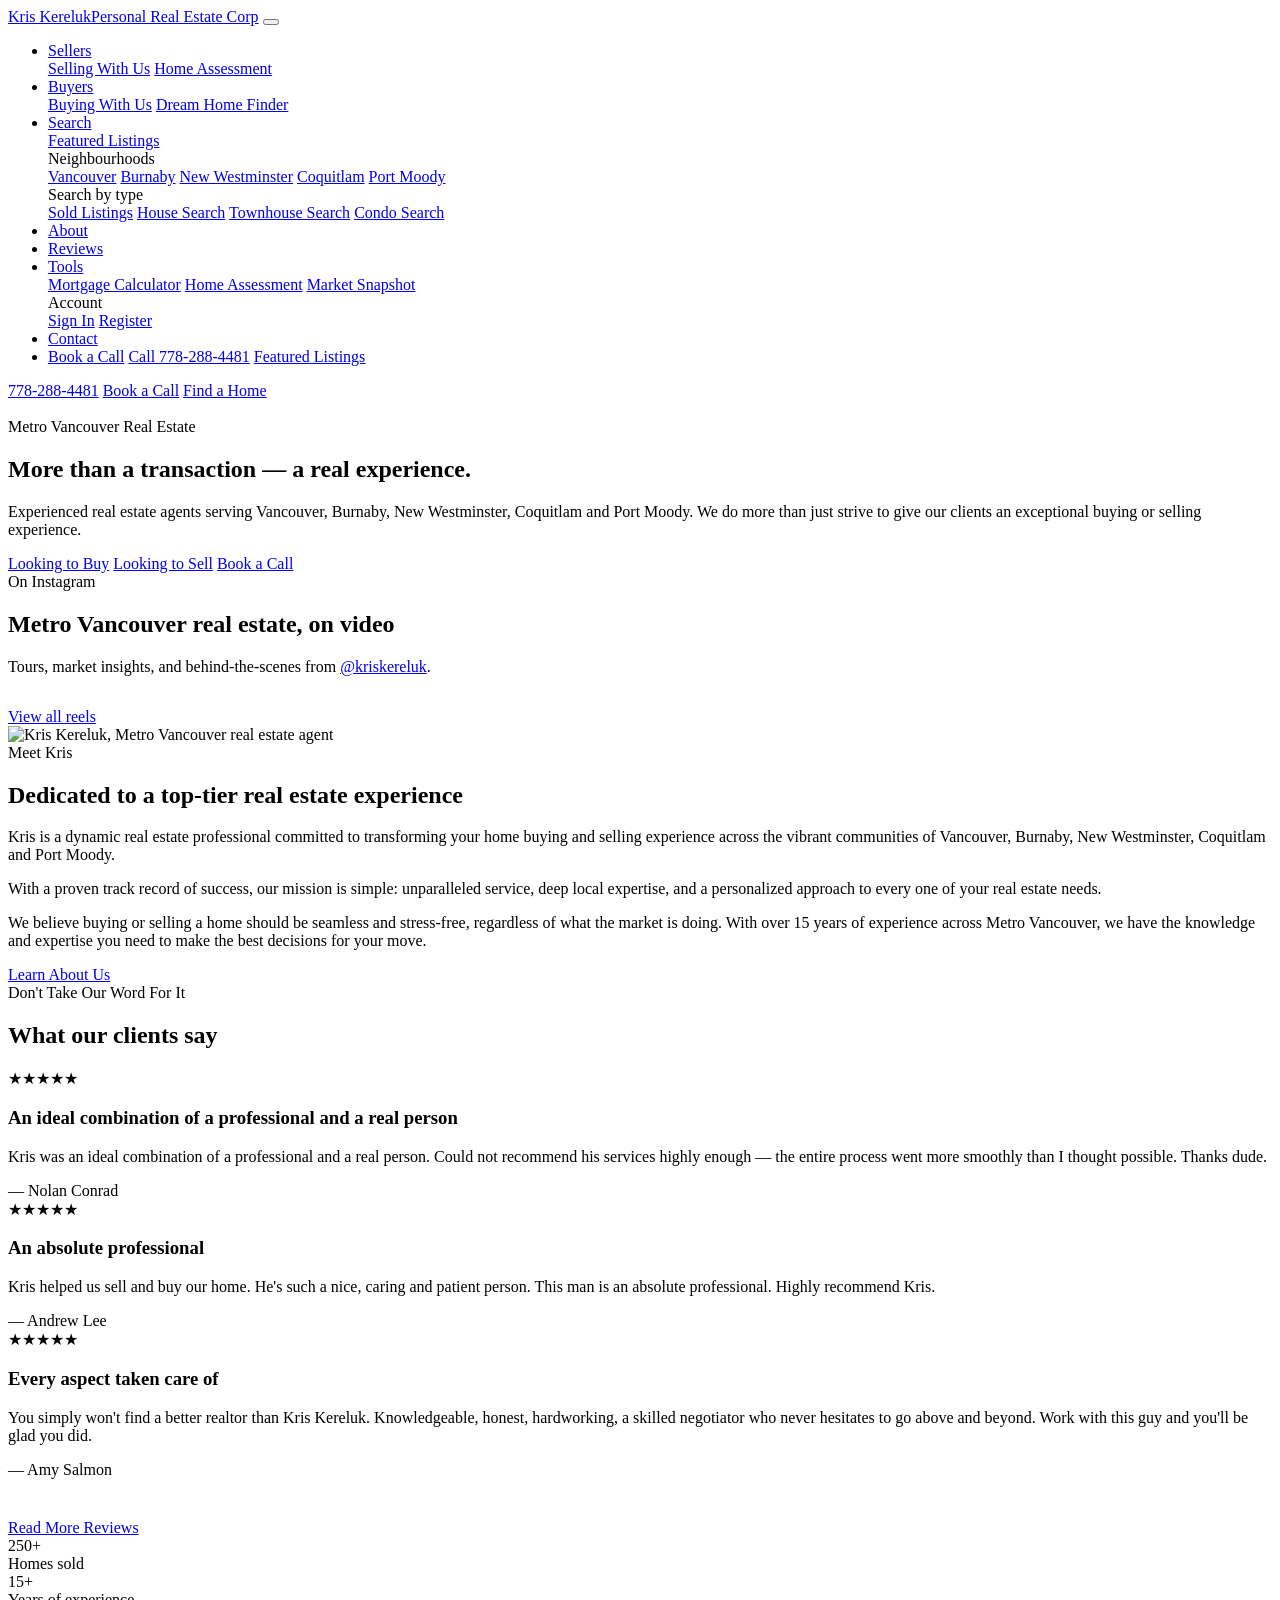
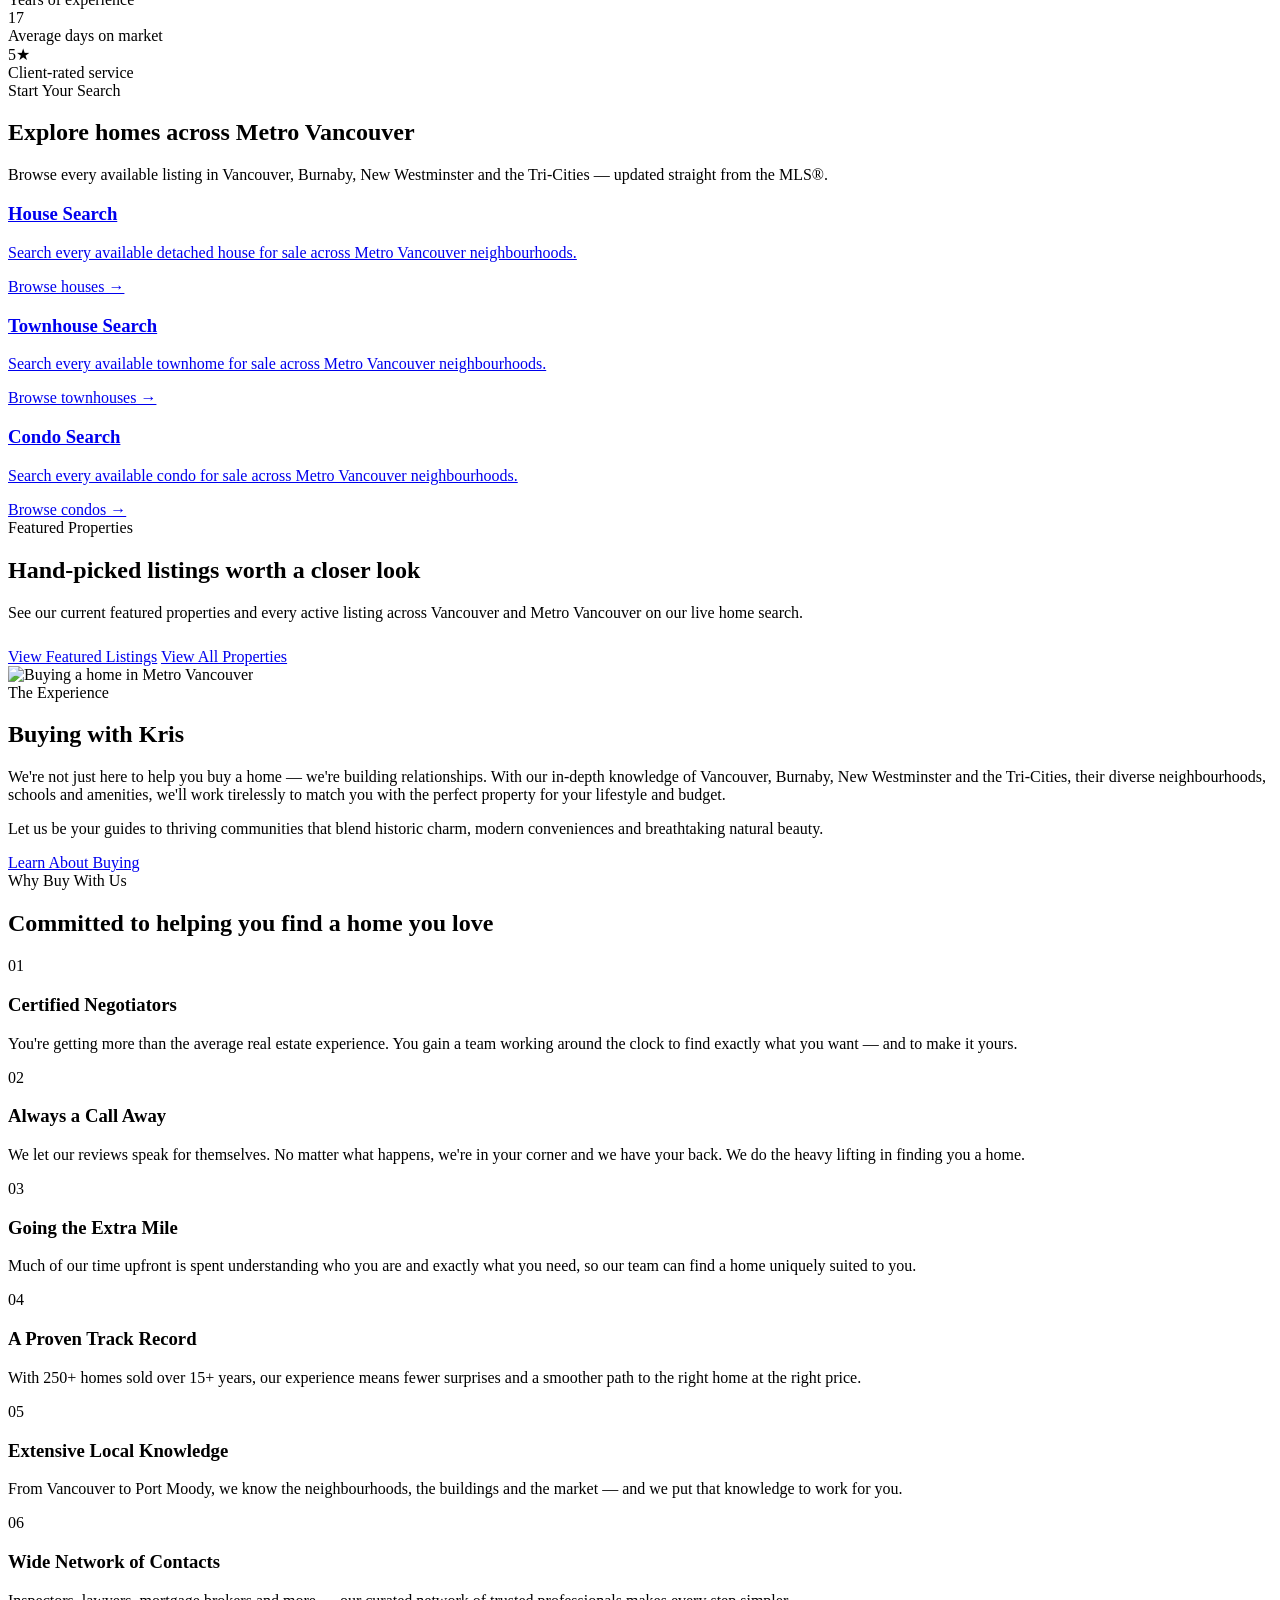
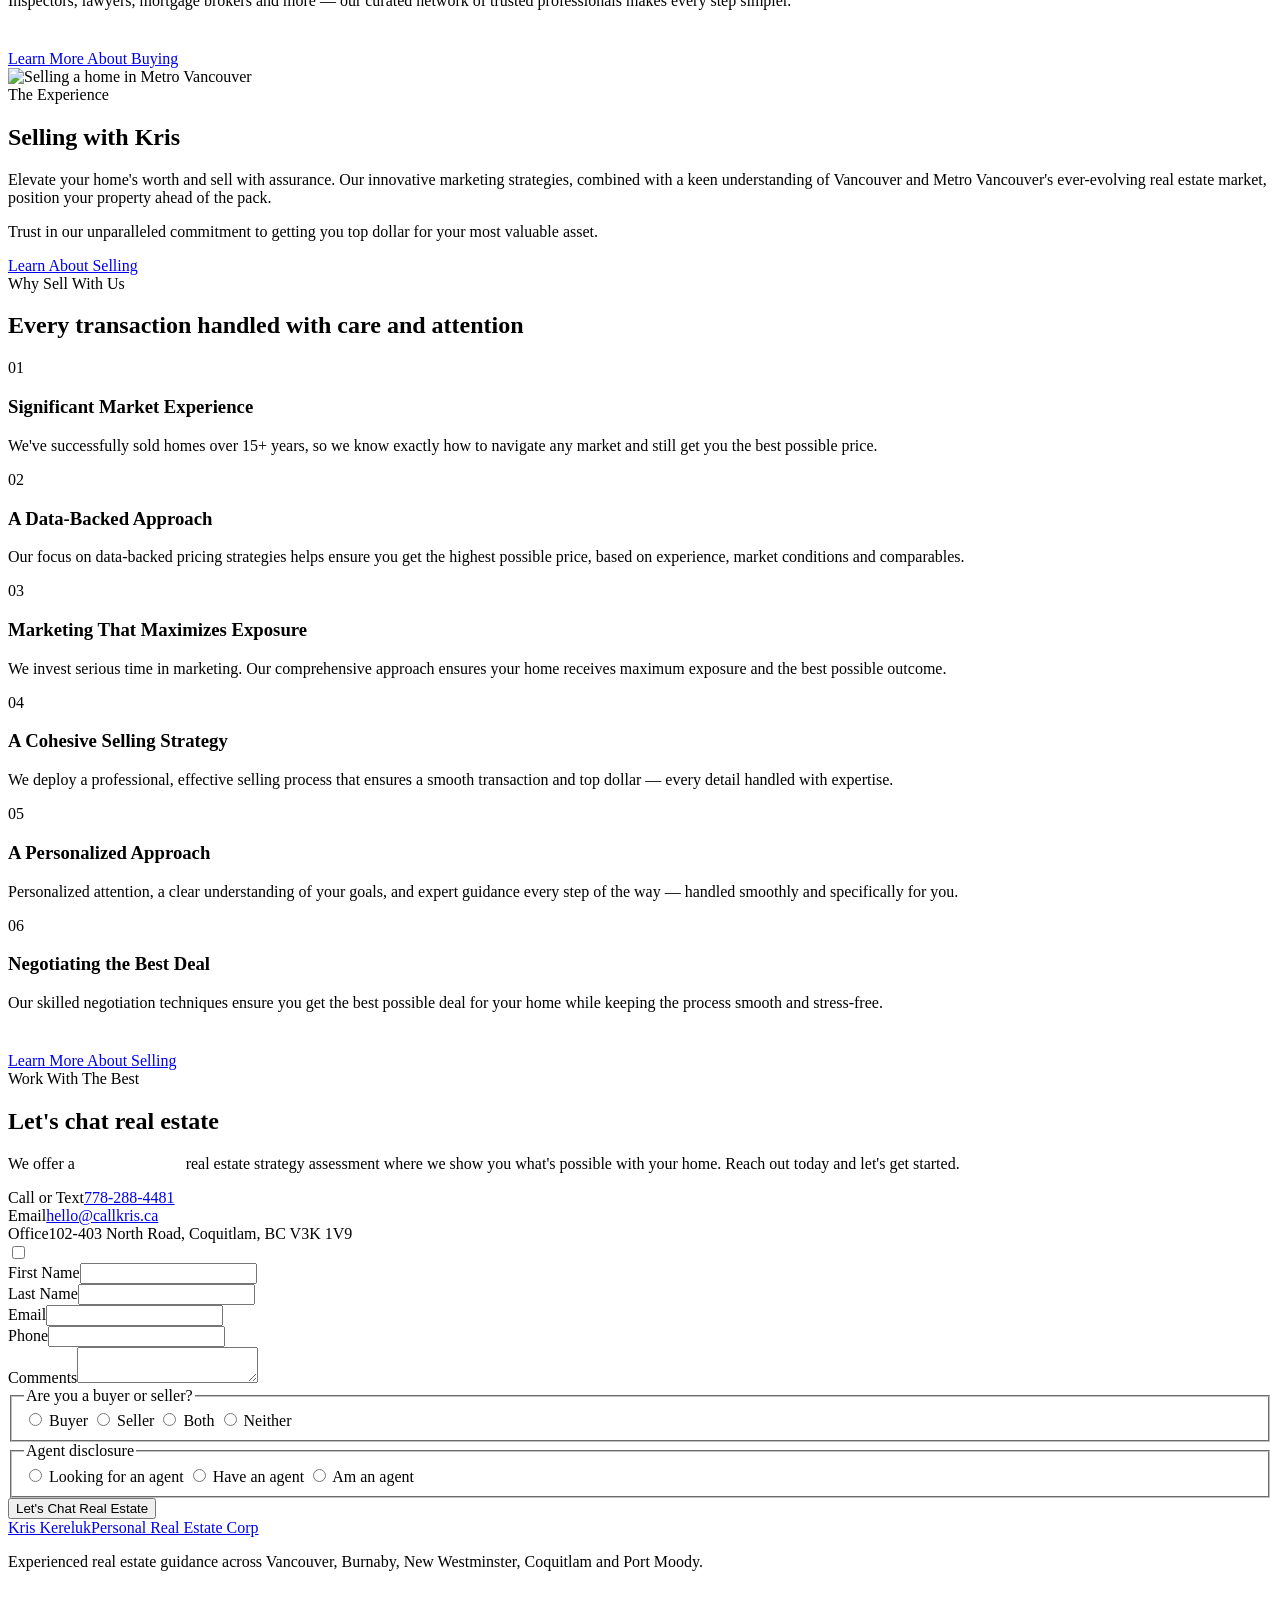
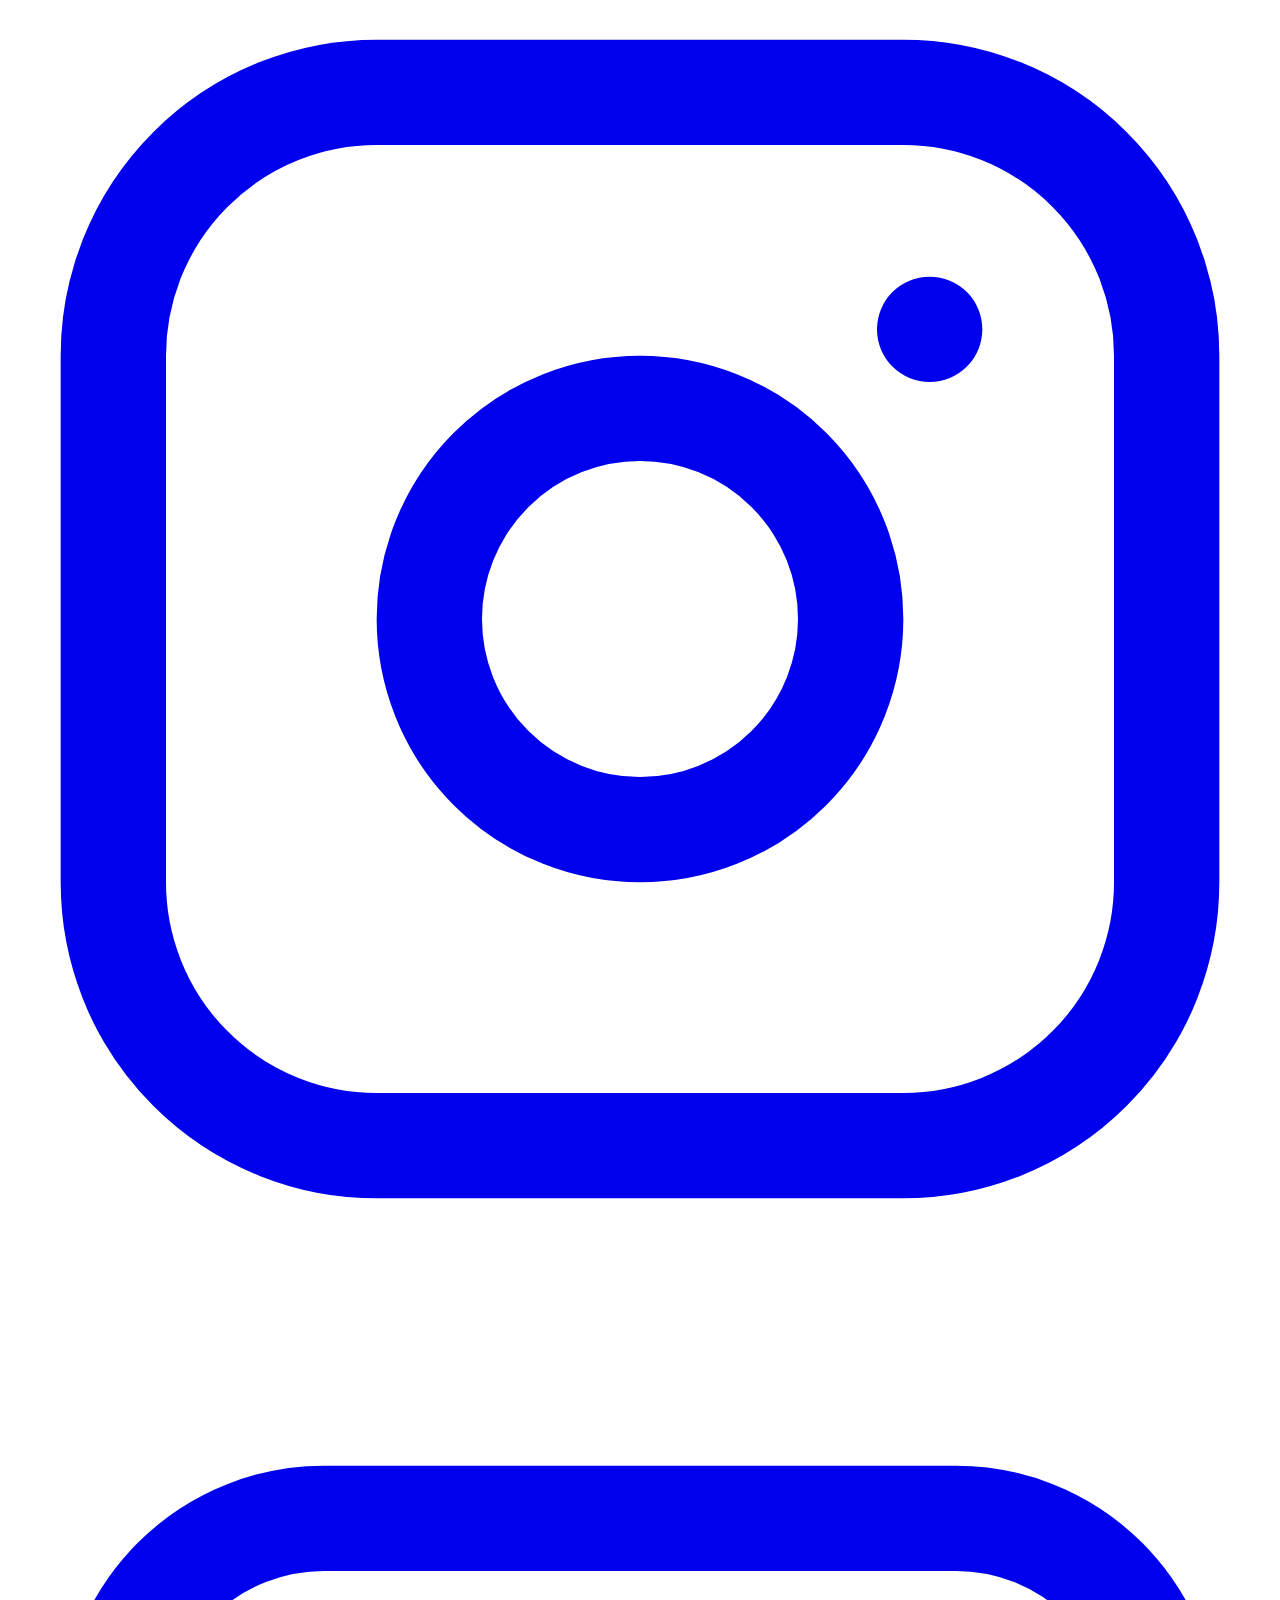
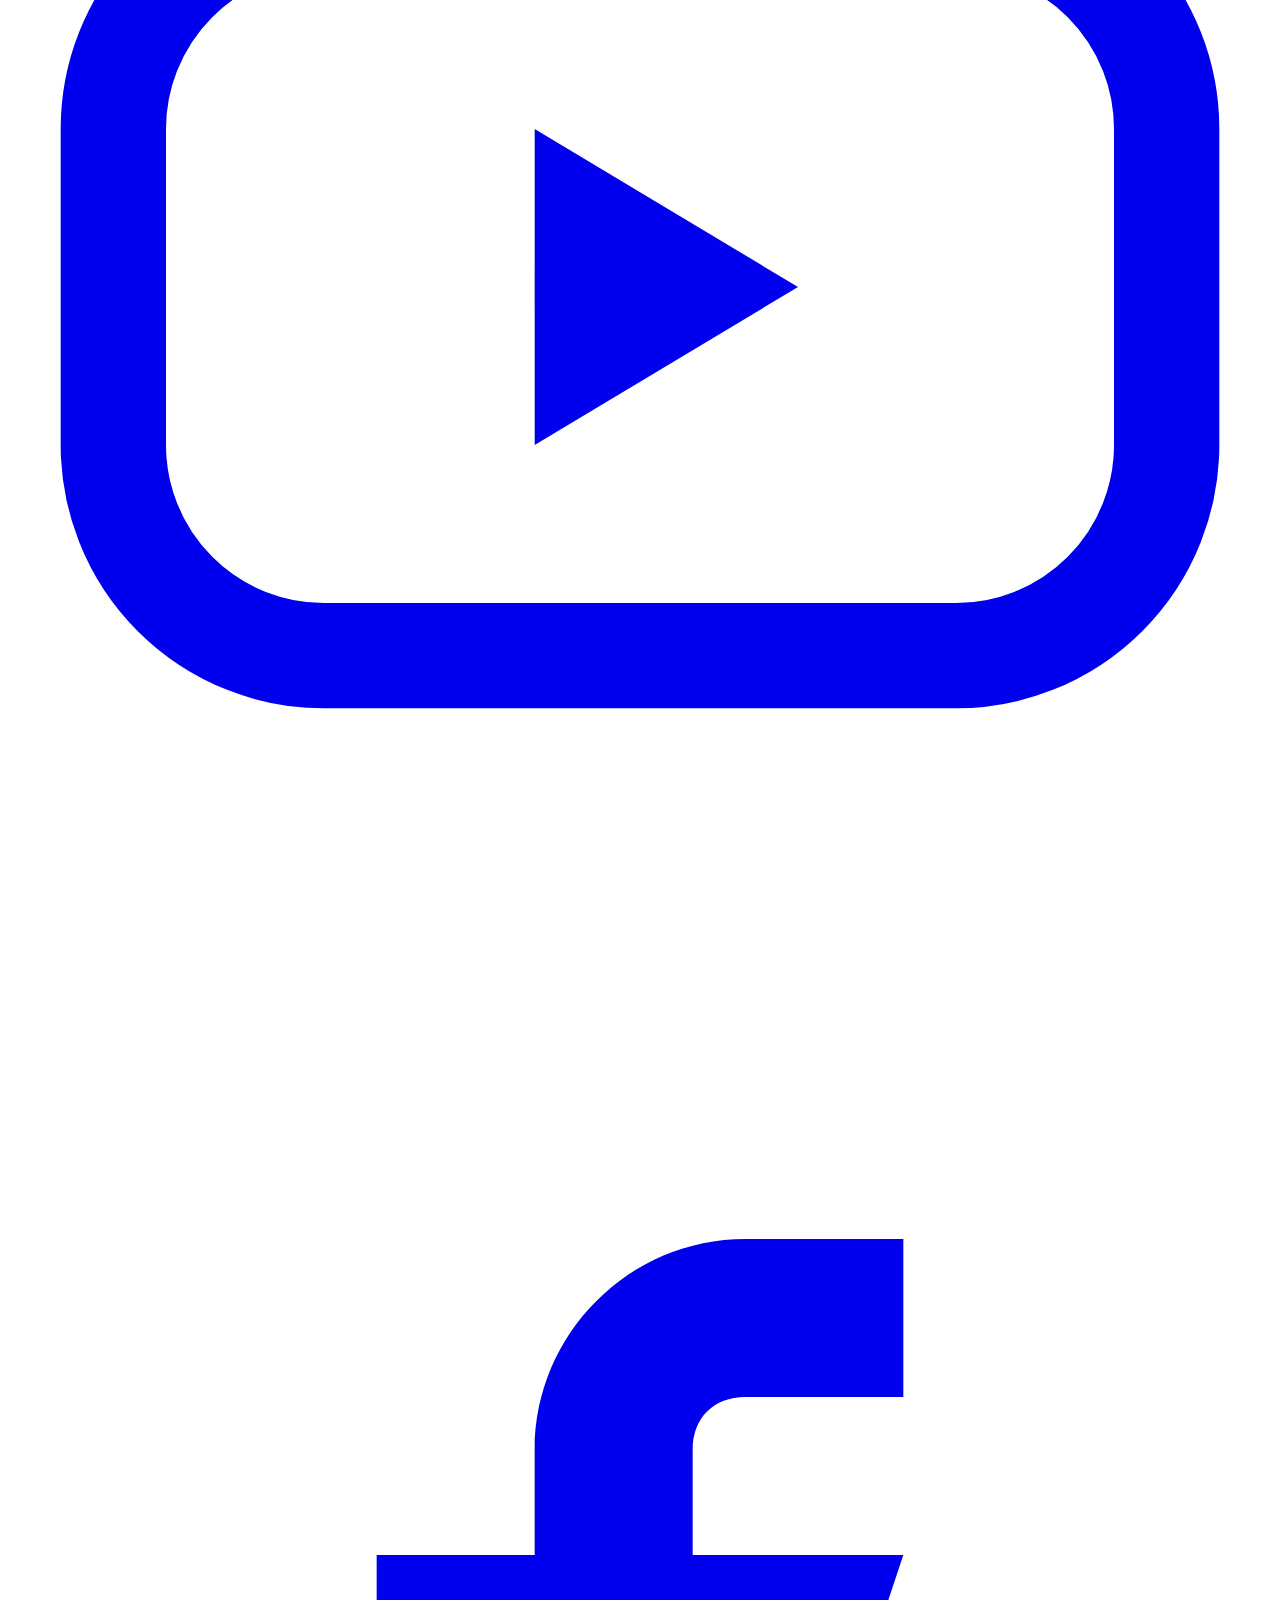
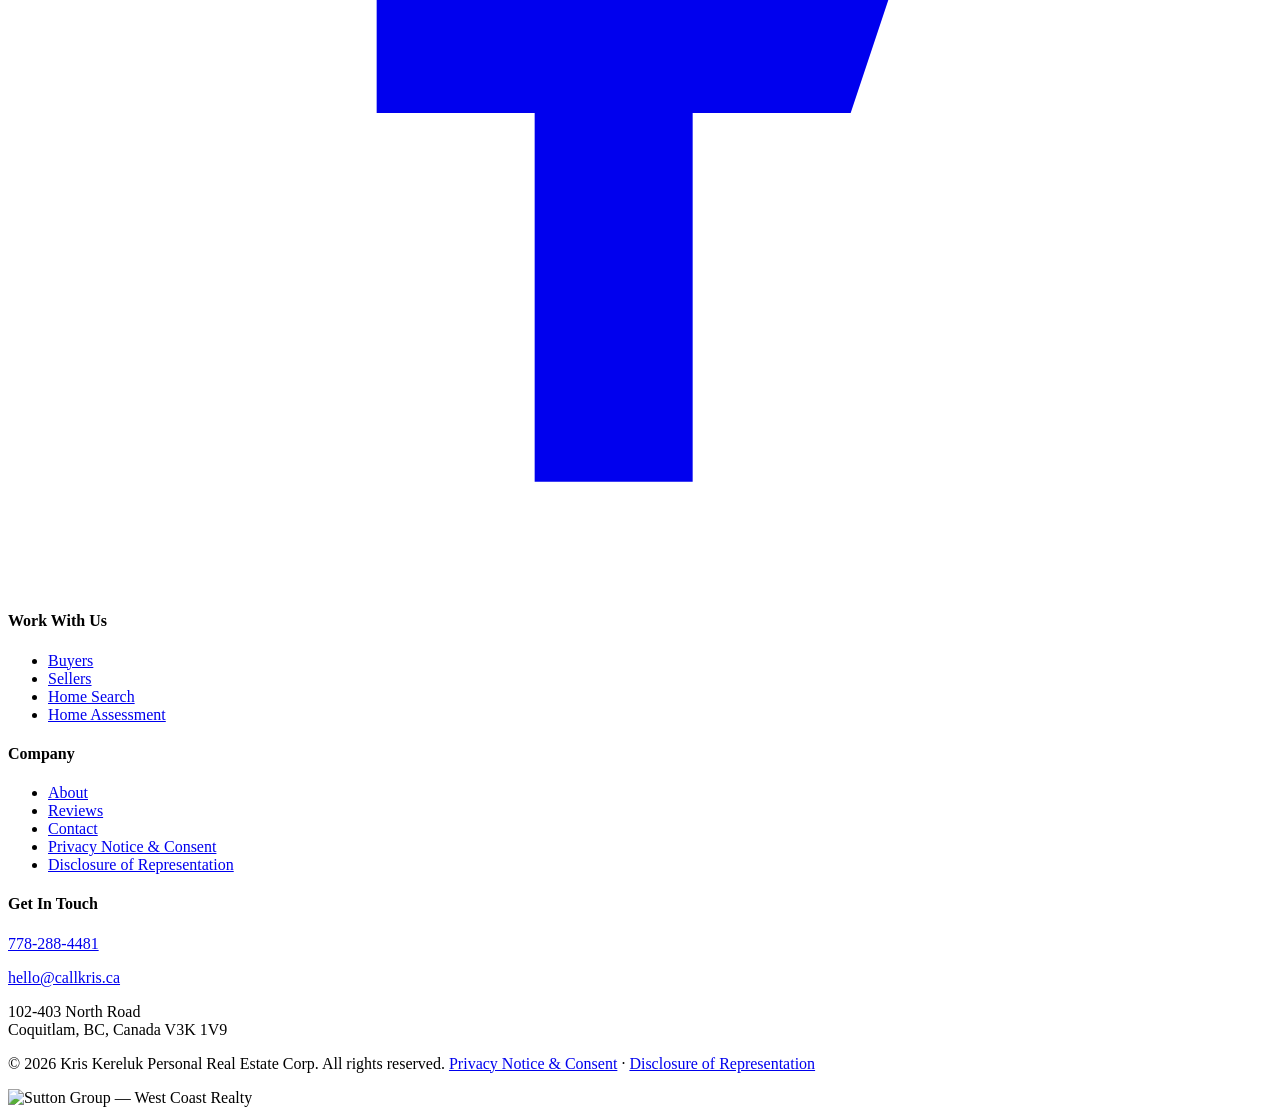
==== commit 43aa3f2e: "Add Sign In and Register links under Tools. Connect callkris.ca to the Lofty property search account" ====
--- a/callkris-site/index.html
+++ b/callkris-site/index.html
@@ -72,6 +72,9 @@
           <a href="https://search.callkris.ca/mortgage-calculator">Mortgage Calculator</a>
           <a href="/sellers/home-assessment/">Home Assessment</a>
           <a href="https://search.callkris.ca/snapshot">Market Snapshot</a>
+          <div class="nav__dd-label">Account</div>
+          <a href="/tools/sign-in/">Sign In</a>
+          <a href="https://search.callkris.ca/?isPopup=1">Register</a>
         </div>
       </li>
       <li class="nav__item"><a href="/contact/" class="nav__link">Contact</a></li>
